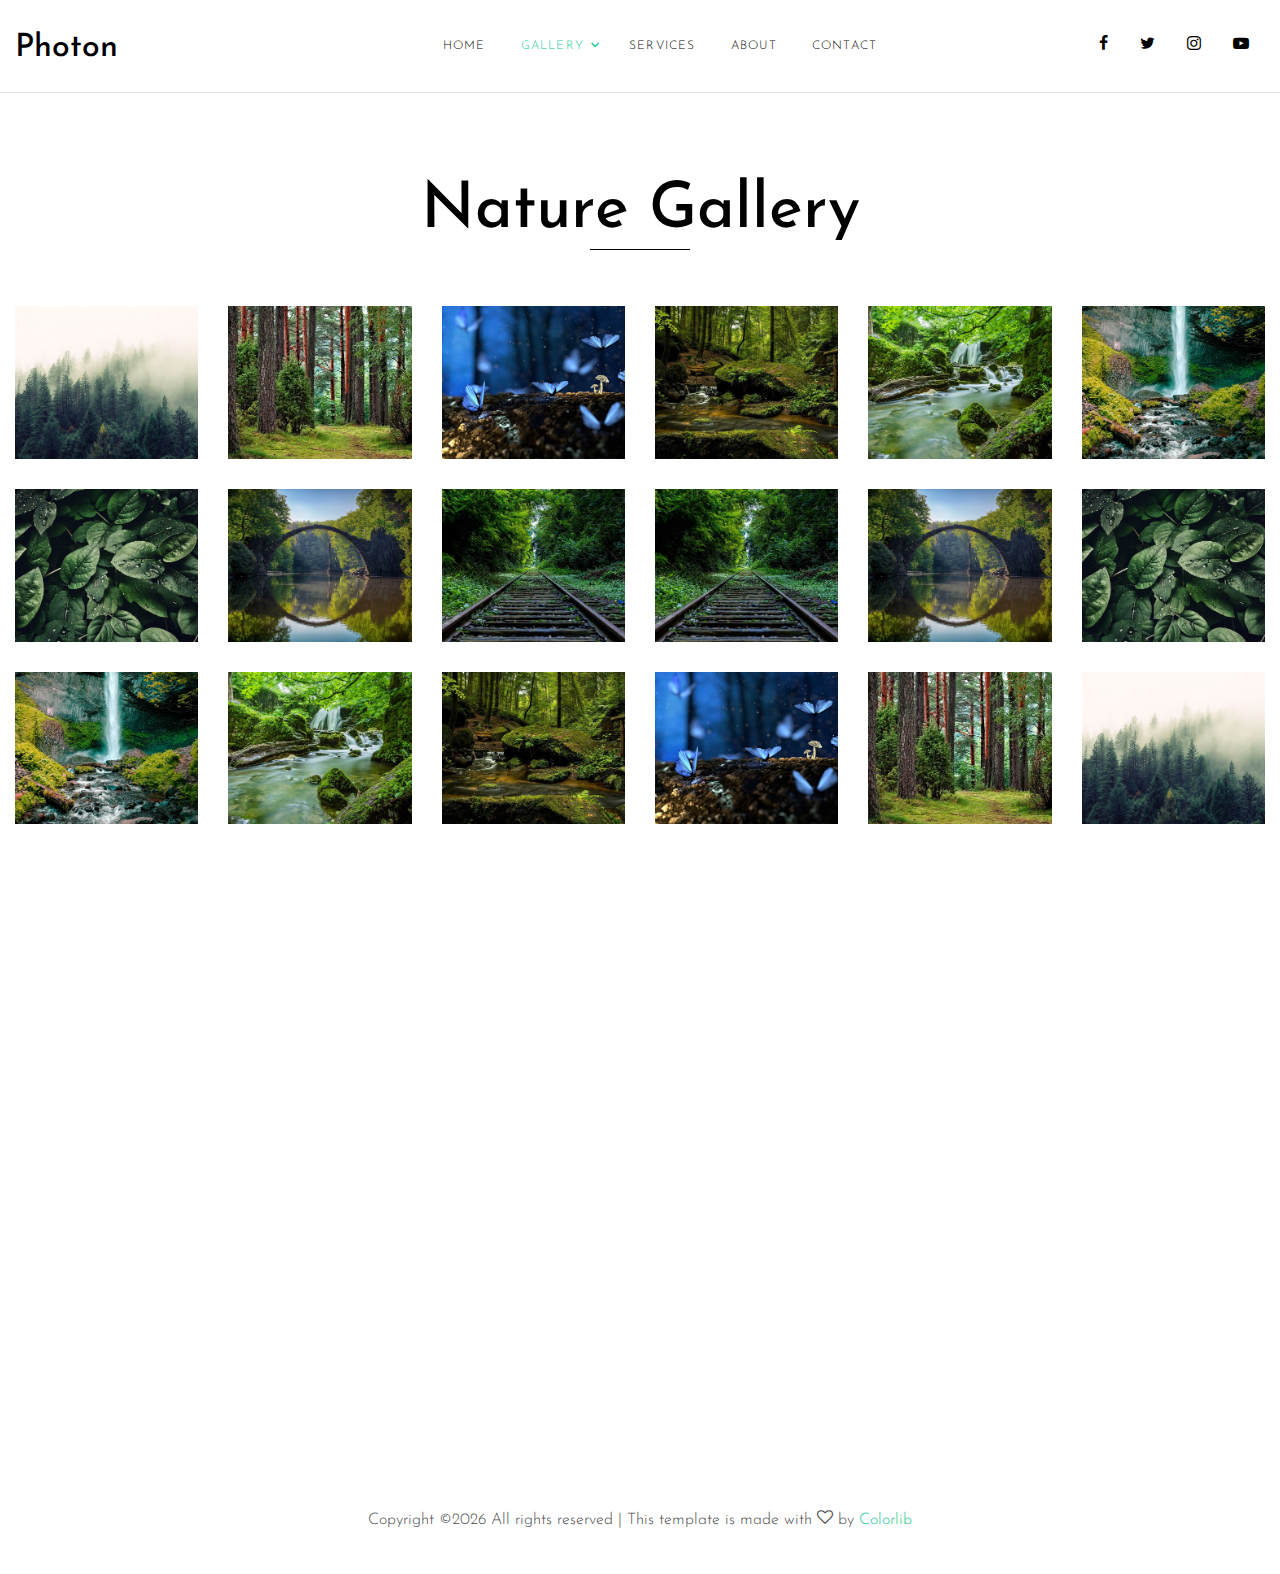
==== single.html @ 40f643de "initial commit" ====
<!DOCTYPE html>
<html lang="en">
  <head>
    <title>Photon &mdash; Colorlib Website Template</title>
    <meta charset="utf-8">
    <meta name="viewport" content="width=device-width, initial-scale=1, shrink-to-fit=no">

    <link href="https://fonts.googleapis.com/css?family=Josefin+Sans:300i,400,700" rel="stylesheet">
    <link rel="stylesheet" href="fonts/icomoon/style.css">

    <link rel="stylesheet" href="css/bootstrap.min.css">
    <link rel="stylesheet" href="css/magnific-popup.css">
    <link rel="stylesheet" href="css/jquery-ui.css">
    <link rel="stylesheet" href="css/owl.carousel.min.css">
    <link rel="stylesheet" href="css/owl.theme.default.min.css">

    <link rel="stylesheet" href="css/lightgallery.min.css">    
    
    <link rel="stylesheet" href="css/bootstrap-datepicker.css">

    <link rel="stylesheet" href="fonts/flaticon/font/flaticon.css">
    
    <link rel="stylesheet" href="css/swiper.css">

    <link rel="stylesheet" href="css/aos.css">

    <link rel="stylesheet" href="css/style.css">
    
  </head>
  <body>
  
  <div class="site-wrap">

    <div class="site-mobile-menu">
      <div class="site-mobile-menu-header">
        <div class="site-mobile-menu-close mt-3">
          <span class="icon-close2 js-menu-toggle"></span>
        </div>
      </div>
      <div class="site-mobile-menu-body"></div>
    </div>
    



    <header class="site-navbar py-3 border-bottom" role="banner">

      <div class="container-fluid">
        <div class="row align-items-center">
          
          <div class="col-6 col-xl-2" data-aos="fade-down">
            <h1 class="mb-0"><a href="index.html" class="text-black h2 mb-0">Photon</a></h1>
          </div>
          <div class="col-10 col-md-8 d-none d-xl-block" data-aos="fade-down">
            <nav class="site-navigation position-relative text-right text-lg-center" role="navigation">

              <ul class="site-menu js-clone-nav mx-auto d-none d-lg-block">
                <li><a href="index.html">Home</a></li>
                <li class="has-children active">
                  <a href="single.html">Gallery</a>
                  <ul class="dropdown">
                    <li><a href="#">Nature</a></li>
                    <li><a href="#">Portrait</a></li>
                    <li><a href="#">People</a></li>
                    <li><a href="#">Architecture</a></li>
                    <li><a href="#">Animals</a></li>
                    <li><a href="#">Sports</a></li>
                    <li><a href="#">Travel</a></li>
                    <li class="has-children">
                      <a href="#">Sub Menu</a>
                      <ul class="dropdown">
                        <li><a href="#">Menu One</a></li>
                        <li><a href="#">Menu Two</a></li>
                        <li><a href="#">Menu Three</a></li>
                      </ul>
                    </li>
                  </ul>
                </li>
                <li><a href="services.html">Services</a></li>
                <li><a href="about.html">About</a></li>
                <li><a href="contact.html">Contact</a></li>
              </ul>
            </nav>
          </div>

          <div class="col-6 col-xl-2 text-right" data-aos="fade-down">
            <div class="d-none d-xl-inline-block">
              <ul class="site-menu js-clone-nav ml-auto list-unstyled d-flex text-right mb-0" data-class="social">
                <li>
                  <a href="#" class="pl-0 pr-3"><span class="icon-facebook"></span></a>
                </li>
                <li>
                  <a href="#" class="pl-3 pr-3"><span class="icon-twitter"></span></a>
                </li>
                <li>
                  <a href="#" class="pl-3 pr-3"><span class="icon-instagram"></span></a>
                </li>
                <li>
                  <a href="#" class="pl-3 pr-3"><span class="icon-youtube-play"></span></a>
                </li>
              </ul>
            </div>

            <div class="d-inline-block d-xl-none ml-md-0 mr-auto py-3" style="position: relative; top: 3px;"><a href="#" class="site-menu-toggle js-menu-toggle text-black"><span class="icon-menu h3"></span></a></div>

          </div>

        </div>
      </div>
      
    </header>



  <div class="site-section"  data-aos="fade">
    <div class="container-fluid">
      
      <div class="row justify-content-center">
        
        <div class="col-md-7">
          <div class="row mb-5">
            <div class="col-12 ">
              <h2 class="site-section-heading text-center">Nature Gallery</h2>
            </div>
          </div>
        </div>
    
      </div>
      <div class="row" id="lightgallery">
        <div class="col-sm-6 col-md-4 col-lg-3 col-xl-2 item" data-aos="fade" data-src="images/big-images/nature_big_1.jpg" data-sub-html="<h4>Fading Light</h4><p>Lorem ipsum dolor sit amet, consectetur adipisicing elit. Dolor doloremque hic excepturi fugit, sunt impedit fuga tempora, ad amet aliquid?</p>">
          <a href="#"><img src="images/nature_small_1.jpg" alt="IMage" class="img-fluid"></a>
        </div>
        <div class="col-sm-6 col-md-4 col-lg-3 col-xl-2 item" data-aos="fade" data-src="images/big-images/nature_big_2.jpg" data-sub-html="<h4>Fading Light</h4><p>Lorem ipsum dolor sit amet, consectetur adipisicing elit. Laboriosam omnis quaerat molestiae, praesentium. Ipsam, reiciendis. Aut molestiae animi earum laudantium.</p>">
          <a href="#"><img src="images/nature_small_2.jpg" alt="IMage" class="img-fluid"></a>
        </div>
        <div class="col-sm-6 col-md-4 col-lg-3 col-xl-2 item" data-aos="fade" data-src="images/big-images/nature_big_3.jpg" data-sub-html="<h4>Fading Light</h4><p>Lorem ipsum dolor sit amet, consectetur adipisicing elit. Quidem reiciendis, dolorum illo temporibus culpa eaque dolore rerum quod voluptate doloribus.</p>">
          <a href="#"><img src="images/nature_small_3.jpg" alt="IMage" class="img-fluid"></a>
        </div>
        <div class="col-sm-6 col-md-4 col-lg-3 col-xl-2 item" data-aos="fade" data-src="images/big-images/nature_big_4.jpg" data-sub-html="<h4>Fading Light</h4><p>Lorem ipsum dolor sit amet, consectetur adipisicing elit. Enim perferendis quae iusto omnis praesentium labore tempore eligendi quo corporis sapiente.</p>">
          <a href="#"><img src="images/nature_small_4.jpg" alt="IMage" class="img-fluid"></a>
        </div>
        <div class="col-sm-6 col-md-4 col-lg-3 col-xl-2 item" data-aos="fade" data-src="images/big-images/nature_big_5.jpg" data-sub-html="<h4>Fading Light</h4><p>Lorem ipsum dolor sit amet, consectetur adipisicing elit. Saepe, voluptatum voluptate tempore aliquam, dolorem distinctio. In quas maiores tenetur sequi.</p>">
          <a href="#"><img src="images/nature_small_5.jpg" alt="IMage" class="img-fluid"></a>
        </div>
        <div class="col-sm-6 col-md-4 col-lg-3 col-xl-2 item" data-aos="fade" data-src="images/big-images/nature_big_6.jpg" data-sub-html="<h4>Fading Light</h4><p>Lorem ipsum dolor sit amet, consectetur adipisicing elit. Rerum cum culpa blanditiis illum, voluptatum iusto quisquam mollitia debitis quaerat maiores?</p>">
          <a href="#"><img src="images/nature_small_6.jpg" alt="IMage" class="img-fluid"></a>
        </div>

        <div class="col-sm-6 col-md-4 col-lg-3 col-xl-2 item" data-aos="fade" data-src="images/big-images/nature_big_7.jpg" data-sub-html="<h4>Fading Light</h4><p>Lorem ipsum dolor sit amet, consectetur adipisicing elit. Asperiores similique impedit possimus, laboriosam enim at placeat nihil voluptatibus voluptate hic!</p>">
          <a href="#"><img src="images/nature_small_7.jpg" alt="IMage" class="img-fluid"></a>
        </div>
        <div class="col-sm-6 col-md-4 col-lg-3 col-xl-2 item" data-aos="fade" data-src="images/big-images/nature_big_8.jpg" data-sub-html="<h4>Fading Light</h4><p>Lorem ipsum dolor sit amet, consectetur adipisicing elit. Quam vitae sed cum mollitia itaque soluta laboriosam eaque sit ratione, aliquid.</p>">
          <a href="#"><img src="images/nature_small_8.jpg" alt="IMage" class="img-fluid"></a>
        </div>
        <div class="col-sm-6 col-md-4 col-lg-3 col-xl-2 item" data-aos="fade" data-src="images/big-images/nature_big_9.jpg" data-sub-html="<h4>Fading Light</h4><p>Lorem ipsum dolor sit amet, consectetur adipisicing elit. Quidem reiciendis debitis beatae facilis quos, enim quis nobis magnam architecto earum!</p>">
          <a href="#"><img src="images/nature_small_9.jpg" alt="IMage" class="img-fluid"></a>
        </div>

        <div class="col-sm-6 col-md-4 col-lg-3 col-xl-2 item" data-aos="fade" data-src="images/big-images/nature_big_9.jpg" data-sub-html="<h4>Fading Light</h4><p>Lorem ipsum dolor sit amet, consectetur adipisicing elit. Itaque officiis magnam, facilis nam eos perspiciatis eligendi pariatur numquam debitis quos!</p>">
          <a href="#"><img src="images/nature_small_9.jpg" alt="IMage" class="img-fluid"></a>
        </div>
        <div class="col-sm-6 col-md-4 col-lg-3 col-xl-2 item" data-aos="fade" data-src="images/big-images/nature_big_8.jpg" data-sub-html="<h4>Fading Light</h4><p>Lorem ipsum dolor sit amet, consectetur adipisicing elit. Facilis consequatur quam et, delectus, cum iste ipsa animi eligendi obcaecati nemo.</p>">
          <a href="#"><img src="images/nature_small_8.jpg" alt="IMage" class="img-fluid"></a>
        </div>
        <div class="col-sm-6 col-md-4 col-lg-3 col-xl-2 item" data-aos="fade" data-src="images/big-images/nature_big_7.jpg" data-sub-html="<h4>Fading Light</h4><p>Lorem ipsum dolor sit amet, consectetur adipisicing elit. Adipisci quia illo voluptatibus numquam inventore, ab asperiores molestiae distinctio atque nihil.</p>">
          <a href="#"><img src="images/nature_small_7.jpg" alt="IMage" class="img-fluid"></a>
        </div>
        <div class="col-sm-6 col-md-4 col-lg-3 col-xl-2 item" data-aos="fade" data-src="images/big-images/nature_big_6.jpg" data-sub-html="<h4>Fading Light</h4><p>Lorem ipsum dolor sit amet, consectetur adipisicing elit. Incidunt unde placeat obcaecati sapiente illum, fuga nostrum necessitatibus delectus maiores magnam.</p>">
          <a href="#"><img src="images/nature_small_6.jpg" alt="IMage" class="img-fluid"></a>
        </div>
        <div class="col-sm-6 col-md-4 col-lg-3 col-xl-2 item" data-aos="fade" data-src="images/big-images/nature_big_5.jpg" data-sub-html="<h4>Fading Light</h4><p>Lorem ipsum dolor sit amet, consectetur adipisicing elit. Voluptas dignissimos non consectetur. Facilis totam, explicabo nam iure! Veniam modi, molestiae.</p>">
          <a href="#"><img src="images/nature_small_5.jpg" alt="IMage" class="img-fluid"></a>
        </div>
        <div class="col-sm-6 col-md-4 col-lg-3 col-xl-2 item" data-aos="fade" data-src="images/big-images/nature_big_4.jpg" data-sub-html="<h4>Fading Light</h4><p>Lorem ipsum dolor sit amet, consectetur adipisicing elit. Alias minus voluptatibus inventore odio. Iure amet nesciunt a, officia quo ex.</p>">
          <a href="#"><img src="images/nature_small_4.jpg" alt="IMage" class="img-fluid"></a>
        </div>

        <div class="col-sm-6 col-md-4 col-lg-3 col-xl-2 item" data-aos="fade" data-src="images/big-images/nature_big_3.jpg" data-sub-html="<h4>Fading Light</h4><p>Lorem ipsum dolor sit amet, consectetur adipisicing elit. Praesentium illum consectetur dolorum consequuntur sint doloribus eveniet deleniti! Illo, quibusdam, earum.</p>">
          <a href="#"><img src="images/nature_small_3.jpg" alt="IMage" class="img-fluid"></a>
        </div>
        <div class="col-sm-6 col-md-4 col-lg-3 col-xl-2 item" data-aos="fade" data-src="images/big-images/nature_big_2.jpg" data-sub-html="<h4>Fading Light</h4><p>Lorem ipsum dolor sit amet, consectetur adipisicing elit. Architecto ad iure, inventore asperiores, cupiditate optio dignissimos labore quidem totam. Dignissimos.</p>">
          <a href="#"><img src="images/nature_small_2.jpg" alt="IMage" class="img-fluid"></a>
        </div>
        <div class="col-sm-6 col-md-4 col-lg-3 col-xl-2 item" data-aos="fade" data-src="images/big-images/nature_big_1.jpg" data-sub-html="<h4>Fading Light</h4><p>Lorem ipsum dolor sit amet, consectetur adipisicing elit. Nam temporibus totam similique provident delectus quos fugiat officia earum nisi voluptatibus?</p>">
          <a href="#"><img src="images/nature_small_1.jpg" alt="IMage" class="img-fluid"></a>
        </div>


        <div class="col-sm-6 col-md-4 col-lg-3 col-xl-2 item" data-aos="fade" data-src="images/big-images/nature_big_1.jpg" data-sub-html="<h4>Fading Light</h4><p>Lorem ipsum dolor sit amet, consectetur adipisicing elit. Saepe beatae qui aliquid nostrum unde ut officiis omnis delectus sequi deleniti!</p>">
          <a href="#"><img src="images/nature_small_1.jpg" alt="IMage" class="img-fluid"></a>
        </div>
        <div class="col-sm-6 col-md-4 col-lg-3 col-xl-2 item" data-aos="fade" data-src="images/big-images/nature_big_2.jpg" data-sub-html="<h4>Fading Light</h4><p>Lorem ipsum dolor sit amet, consectetur adipisicing elit. Modi iusto vero, soluta porro dicta quaerat tempore magni perferendis aspernatur cupiditate.</p>">
          <a href="#"><img src="images/nature_small_2.jpg" alt="IMage" class="img-fluid"></a>
        </div>
        <div class="col-sm-6 col-md-4 col-lg-3 col-xl-2 item" data-aos="fade" data-src="images/big-images/nature_big_3.jpg" data-sub-html="<h4>Fading Light</h4><p>Lorem ipsum dolor sit amet, consectetur adipisicing elit. Eaque, minus officiis modi ducimus reprehenderit at ea voluptatum consequuntur enim nulla.</p>">
          <a href="#"><img src="images/nature_small_3.jpg" alt="IMage" class="img-fluid"></a>
        </div>
        <div class="col-sm-6 col-md-4 col-lg-3 col-xl-2 item" data-aos="fade" data-src="images/big-images/nature_big_4.jpg" data-sub-html="<h4>Fading Light</h4><p>Lorem ipsum dolor sit amet, consectetur adipisicing elit. Corporis eligendi hic sed, quidem illum ipsa, cum tempora quo reiciendis accusantium.</p>">
          <a href="#"><img src="images/nature_small_4.jpg" alt="IMage" class="img-fluid"></a>
        </div>
        <div class="col-sm-6 col-md-4 col-lg-3 col-xl-2 item" data-aos="fade" data-src="images/big-images/nature_big_5.jpg" data-sub-html="<h4>Fading Light</h4><p>Lorem ipsum dolor sit amet, consectetur adipisicing elit. Ex blanditiis quaerat numquam repellendus pariatur commodi neque animi voluptatum illum dolore?</p>">
          <a href="#"><img src="images/nature_small_5.jpg" alt="IMage" class="img-fluid"></a>
        </div>
        <div class="col-sm-6 col-md-4 col-lg-3 col-xl-2 item" data-aos="fade" data-src="images/big-images/nature_big_6.jpg" data-sub-html="<h4>Fading Light</h4><p>Lorem ipsum dolor sit amet, consectetur adipisicing elit. Optio praesentium maiores, veritatis illum voluptas alias aut unde esse aliquam itaque.</p>">
          <a href="#"><img src="images/nature_small_6.jpg" alt="IMage" class="img-fluid"></a>
        </div>

        <div class="col-sm-6 col-md-4 col-lg-3 col-xl-2 item" data-aos="fade" data-src="images/big-images/nature_big_7.jpg" data-sub-html="<h4>Fading Light</h4><p>Lorem ipsum dolor sit amet, consectetur adipisicing elit. Incidunt fugit, non facilis dignissimos minima nostrum nesciunt adipisci, quibusdam cum reprehenderit.</p>">
          <a href="#"><img src="images/nature_small_7.jpg" alt="IMage" class="img-fluid"></a>
        </div>
        <div class="col-sm-6 col-md-4 col-lg-3 col-xl-2 item" data-aos="fade" data-src="images/big-images/nature_big_8.jpg" data-sub-html="<h4>Fading Light</h4><p>Lorem ipsum dolor sit amet, consectetur adipisicing elit. Dignissimos iure delectus obcaecati atque fugit enim quaerat suscipit tenetur in ratione?</p>">
          <a href="#"><img src="images/nature_small_8.jpg" alt="IMage" class="img-fluid"></a>
        </div>
        <div class="col-sm-6 col-md-4 col-lg-3 col-xl-2 item" data-aos="fade" data-src="images/big-images/nature_big_9.jpg" data-sub-html="<h4>Fading Light</h4><p>Lorem ipsum dolor sit amet, consectetur adipisicing elit. Culpa neque, eos quae eaque officia, repellendus dolore tempore cumque quibusdam? Maxime?</p>">
          <a href="#"><img src="images/nature_small_9.jpg" alt="IMage" class="img-fluid"></a>
        </div>

        <div class="col-sm-6 col-md-4 col-lg-3 col-xl-2 item" data-aos="fade" data-src="images/big-images/nature_big_9.jpg" data-sub-html="<h4>Fading Light</h4><p>Lorem ipsum dolor sit amet, consectetur adipisicing elit. Laboriosam, unde quis minus ex impedit necessitatibus nostrum, neque veniam repellat officiis!</p>">
          <a href="#"><img src="images/nature_small_9.jpg" alt="IMage" class="img-fluid"></a>
        </div>
        <div class="col-sm-6 col-md-4 col-lg-3 col-xl-2 item" data-aos="fade" data-src="images/big-images/nature_big_8.jpg" data-sub-html="<h4>Fading Light</h4><p>Lorem ipsum dolor sit amet, consectetur adipisicing elit. Vel eveniet sequi assumenda deserunt ab, tempora commodi autem debitis iusto sed.</p>">
          <a href="#"><img src="images/nature_small_8.jpg" alt="IMage" class="img-fluid"></a>
        </div>
        <div class="col-sm-6 col-md-4 col-lg-3 col-xl-2 item" data-aos="fade" data-src="images/big-images/nature_big_7.jpg" data-sub-html="<h4>Fading Light</h4><p>Lorem ipsum dolor sit amet, consectetur adipisicing elit. Tempore, quasi, pariatur. Minima provident repellat cum, impedit, nemo exercitationem distinctio consequuntur.</p>">
          <a href="#"><img src="images/nature_small_7.jpg" alt="IMage" class="img-fluid"></a>
        </div>
        <div class="col-sm-6 col-md-4 col-lg-3 col-xl-2 item" data-aos="fade" data-src="images/big-images/nature_big_6.jpg" data-sub-html="<h4>Fading Light</h4><p>Lorem ipsum dolor sit amet, consectetur adipisicing elit. Repellendus nostrum expedita consequatur rerum laboriosam tempore nisi autem animi eveniet perspiciatis.</p>">
          <a href="#"><img src="images/nature_small_6.jpg" alt="IMage" class="img-fluid"></a>
        </div>
        <div class="col-sm-6 col-md-4 col-lg-3 col-xl-2 item" data-aos="fade" data-src="images/big-images/nature_big_5.jpg" data-sub-html="<h4>Fading Light</h4><p>Lorem ipsum dolor sit amet, consectetur adipisicing elit. Eaque consectetur error deserunt facilis facere, consequatur at officia quae culpa voluptatibus!</p>">
          <a href="#"><img src="images/nature_small_5.jpg" alt="IMage" class="img-fluid"></a>
        </div>
        <div class="col-sm-6 col-md-4 col-lg-3 col-xl-2 item" data-aos="fade" data-src="images/big-images/nature_big_4.jpg" data-sub-html="<h4>Fading Light</h4><p>Lorem ipsum dolor sit amet, consectetur adipisicing elit. Corrupti minima porro, hic dolores. Ab, doloremque facilis numquam, ipsa repellendus voluptas.</p>">
          <a href="#"><img src="images/nature_small_4.jpg" alt="IMage" class="img-fluid"></a>
        </div>

        <div class="col-sm-6 col-md-4 col-lg-3 col-xl-2 item" data-aos="fade" data-src="images/big-images/nature_big_3.jpg" data-sub-html="<h4>Fading Light</h4><p>Lorem ipsum dolor sit amet, consectetur adipisicing elit. Distinctio, dolor alias. Dignissimos hic voluptatibus dolorum expedita recusandae, consequatur distinctio est.</p>">
          <a href="#"><img src="images/nature_small_3.jpg" alt="IMage" class="img-fluid"></a>
        </div>
        <div class="col-sm-6 col-md-4 col-lg-3 col-xl-2 item" data-aos="fade" data-src="images/big-images/nature_big_2.jpg" data-sub-html="<h4>Fading Light</h4><p>Lorem ipsum dolor sit amet, consectetur adipisicing elit. Rerum similique, dolore esse quaerat incidunt ullam sit neque laboriosam velit quas.</p>">
          <a href="#"><img src="images/nature_small_2.jpg" alt="IMage" class="img-fluid"></a>
        </div>
        <div class="col-sm-6 col-md-4 col-lg-3 col-xl-2 item" data-aos="fade" data-src="images/big-images/nature_big_1.jpg" data-sub-html="<h4>Fading Light</h4><p>Lorem ipsum dolor sit amet, consectetur adipisicing elit. Quidem tempora deleniti, consectetur quisquam labore vitae quod quae debitis hic ab!</p>">
          <a href="#"><img src="images/nature_small_1.jpg" alt="IMage" class="img-fluid"></a>
        </div>

      </div>
    </div>
  </div>

  <div class="footer py-4">
    <div class="container-fluid text-center">
      <p>
      <!-- Link back to Colorlib can't be removed. Template is licensed under CC BY 3.0. -->
      Copyright &copy;<script data-cfasync="false" src="/cdn-cgi/scripts/5c5dd728/cloudflare-static/email-decode.min.js"></script><script>document.write(new Date().getFullYear());</script> All rights reserved | This template is made with <i class="icon-heart-o" aria-hidden="true"></i> by <a href="https://colorlib.com" target="_blank" >Colorlib</a>
      <!-- Link back to Colorlib can't be removed. Template is licensed under CC BY 3.0. -->
      </p>
    </div>
  </div>

    

    
    
  </div>

  <script src="js/jquery-3.3.1.min.js"></script>
  <script src="js/jquery-migrate-3.0.1.min.js"></script>
  <script src="js/jquery-ui.js"></script>
  <script src="js/popper.min.js"></script>
  <script src="js/bootstrap.min.js"></script>
  <script src="js/owl.carousel.min.js"></script>
  <script src="js/jquery.stellar.min.js"></script>
  <script src="js/jquery.countdown.min.js"></script>
  <script src="js/jquery.magnific-popup.min.js"></script>
  <script src="js/bootstrap-datepicker.min.js"></script>
  <script src="js/swiper.min.js"></script>
  <script src="js/aos.js"></script>

  <script src="js/picturefill.min.js"></script>
  <script src="js/lightgallery-all.min.js"></script>
  <script src="js/jquery.mousewheel.min.js"></script>

  <script src="js/main.js"></script>
  
  <script>
    $(document).ready(function(){
      $('#lightgallery').lightGallery();
    });
  </script>
    
  </body>
</html>
---- fonts/icomoon/style.css ----
@font-face {
  font-family: 'icomoon';
  src:  url('fonts/icomoon.eot?10si43');
  src:  url('fonts/icomoon.eot?10si43#iefix') format('embedded-opentype'),
    url('fonts/icomoon.ttf?10si43') format('truetype'),
    url('fonts/icomoon.woff?10si43') format('woff'),
    url('fonts/icomoon.svg?10si43#icomoon') format('svg');
  font-weight: normal;
  font-style: normal;
}

[class^="icon-"], [class*=" icon-"] {
  /* use !important to prevent issues with browser extensions that change fonts */
  font-family: 'icomoon' !important;
  speak: none;
  font-style: normal;
  font-weight: normal;
  font-variant: normal;
  text-transform: none;
  line-height: 1;

  /* Better Font Rendering =========== */
  -webkit-font-smoothing: antialiased;
  -moz-osx-font-smoothing: grayscale;
}

.icon-asterisk:before {
  content: "\f069";
}
.icon-plus:before {
  content: "\f067";
}
.icon-question:before {
  content: "\f128";
}
.icon-minus:before {
  content: "\f068";
}
.icon-glass:before {
  content: "\f000";
}
.icon-music:before {
  content: "\f001";
}
.icon-search:before {
  content: "\f002";
}
.icon-envelope-o:before {
  content: "\f003";
}
.icon-heart:before {
  content: "\f004";
}
.icon-star:before {
  content: "\f005";
}
.icon-star-o:before {
  content: "\f006";
}
.icon-user:before {
  content: "\f007";
}
.icon-film:before {
  content: "\f008";
}
.icon-th-large:before {
  content: "\f009";
}
.icon-th:before {
  content: "\f00a";
}
.icon-th-list:before {
  content: "\f00b";
}
.icon-check:before {
  content: "\f00c";
}
.icon-close:before {
  content: "\f00d";
}
.icon-remove:before {
  content: "\f00d";
}
.icon-times:before {
  content: "\f00d";
}
.icon-search-plus:before {
  content: "\f00e";
}
.icon-search-minus:before {
  content: "\f010";
}
.icon-power-off:before {
  content: "\f011";
}
.icon-signal:before {
  content: "\f012";
}
.icon-cog:before {
  content: "\f013";
}
.icon-gear:before {
  content: "\f013";
}
.icon-trash-o:before {
  content: "\f014";
}
.icon-home:before {
  content: "\f015";
}
.icon-file-o:before {
  content: "\f016";
}
.icon-clock-o:before {
  content: "\f017";
}
.icon-road:before {
  content: "\f018";
}
.icon-download:before {
  content: "\f019";
}
.icon-arrow-circle-o-down:before {
  content: "\f01a";
}
.icon-arrow-circle-o-up:before {
  content: "\f01b";
}
.icon-inbox:before {
  content: "\f01c";
}
.icon-play-circle-o:before {
  content: "\f01d";
}
.icon-repeat:before {
  content: "\f01e";
}
.icon-rotate-right:before {
  content: "\f01e";
}
.icon-refresh:before {
  content: "\f021";
}
.icon-list-alt:before {
  content: "\f022";
}
.icon-lock:before {
  content: "\f023";
}
.icon-flag:before {
  content: "\f024";
}
.icon-headphones:before {
  content: "\f025";
}
.icon-volume-off:before {
  content: "\f026";
}
.icon-volume-down:before {
  content: "\f027";
}
.icon-volume-up:before {
  content: "\f028";
}
.icon-qrcode:before {
  content: "\f029";
}
.icon-barcode:before {
  content: "\f02a";
}
.icon-tag:before {
  content: "\f02b";
}
.icon-tags:before {
  content: "\f02c";
}
.icon-book:before {
  content: "\f02d";
}
.icon-bookmark:before {
  content: "\f02e";
}
.icon-print:before {
  content: "\f02f";
}
.icon-camera:before {
  content: "\f030";
}
.icon-font:before {
  content: "\f031";
}
.icon-bold:before {
  content: "\f032";
}
.icon-italic:before {
  content: "\f033";
}
.icon-text-height:before {
  content: "\f034";
}
.icon-text-width:before {
  content: "\f035";
}
.icon-align-left:before {
  content: "\f036";
}
.icon-align-center:before {
  content: "\f037";
}
.icon-align-right:before {
  content: "\f038";
}
.icon-align-justify:before {
  content: "\f039";
}
.icon-list:before {
  content: "\f03a";
}
.icon-dedent:before {
  content: "\f03b";
}
.icon-outdent:before {
  content: "\f03b";
}
.icon-indent:before {
  content: "\f03c";
}
.icon-video-camera:before {
  content: "\f03d";
}
.icon-image:before {
  content: "\f03e";
}
.icon-photo:before {
  content: "\f03e";
}
.icon-picture-o:before {
  content: "\f03e";
}
.icon-pencil:before {
  content: "\f040";
}
.icon-map-marker:before {
  content: "\f041";
}
.icon-adjust:before {
  content: "\f042";
}
.icon-tint:before {
  content: "\f043";
}
.icon-edit:before {
  content: "\f044";
}
.icon-pencil-square-o:before {
  content: "\f044";
}
.icon-share-square-o:before {
  content: "\f045";
}
.icon-check-square-o:before {
  content: "\f046";
}
.icon-arrows:before {
  content: "\f047";
}
.icon-step-backward:before {
  content: "\f048";
}
.icon-fast-backward:before {
  content: "\f049";
}
.icon-backward:before {
  content: "\f04a";
}
.icon-play:before {
  content: "\f04b";
}
.icon-pause:before {
  content: "\f04c";
}
.icon-stop:before {
  content: "\f04d";
}
.icon-forward:before {
  content: "\f04e";
}
.icon-fast-forward:before {
  content: "\f050";
}
.icon-step-forward:before {
  content: "\f051";
}
.icon-eject:before {
  content: "\f052";
}
.icon-chevron-left:before {
  content: "\f053";
}
.icon-chevron-right:before {
  content: "\f054";
}
.icon-plus-circle:before {
  content: "\f055";
}
.icon-minus-circle:before {
  content: "\f056";
}
.icon-times-circle:before {
  content: "\f057";
}
.icon-check-circle:before {
  content: "\f058";
}
.icon-question-circle:before {
  content: "\f059";
}
.icon-info-circle:before {
  content: "\f05a";
}
.icon-crosshairs:before {
  content: "\f05b";
}
.icon-times-circle-o:before {
  content: "\f05c";
}
.icon-check-circle-o:before {
  content: "\f05d";
}
.icon-ban:before {
  content: "\f05e";
}
.icon-arrow-left:before {
  content: "\f060";
}
.icon-arrow-right:before {
  content: "\f061";
}
.icon-arrow-up:before {
  content: "\f062";
}
.icon-arrow-down:before {
  content: "\f063";
}
.icon-mail-forward:before {
  content: "\f064";
}
.icon-share:before {
  content: "\f064";
}
.icon-expand:before {
  content: "\f065";
}
.icon-compress:before {
  content: "\f066";
}
.icon-exclamation-circle:before {
  content: "\f06a";
}
.icon-gift:before {
  content: "\f06b";
}
.icon-leaf:before {
  content: "\f06c";
}
.icon-fire:before {
  content: "\f06d";
}
.icon-eye:before {
  content: "\f06e";
}
.icon-eye-slash:before {
  content: "\f070";
}
.icon-exclamation-triangle:before {
  content: "\f071";
}
.icon-warning:before {
  content: "\f071";
}
.icon-plane:before {
  content: "\f072";
}
.icon-calendar:before {
  content: "\f073";
}
.icon-random:before {
  content: "\f074";
}
.icon-comment:before {
  content: "\f075";
}
.icon-magnet:before {
  content: "\f076";
}
.icon-chevron-up:before {
  content: "\f077";
}
.icon-chevron-down:before {
  content: "\f078";
}
.icon-retweet:before {
  content: "\f079";
}
.icon-shopping-cart:before {
  content: "\f07a";
}
.icon-folder:before {
  content: "\f07b";
}
.icon-folder-open:before {
  content: "\f07c";
}
.icon-arrows-v:before {
  content: "\f07d";
}
.icon-arrows-h:before {
  content: "\f07e";
}
.icon-bar-chart:before {
  content: "\f080";
}
.icon-bar-chart-o:before {
  content: "\f080";
}
.icon-twitter-square:before {
  content: "\f081";
}
.icon-facebook-square:before {
  content: "\f082";
}
.icon-camera-retro:before {
  content: "\f083";
}
.icon-key:before {
  content: "\f084";
}
.icon-cogs:before {
  content: "\f085";
}
.icon-gears:before {
  content: "\f085";
}
.icon-comments:before {
  content: "\f086";
}
.icon-thumbs-o-up:before {
  content: "\f087";
}
.icon-thumbs-o-down:before {
  content: "\f088";
}
.icon-star-half:before {
  content: "\f089";
}
.icon-heart-o:before {
  content: "\f08a";
}
.icon-sign-out:before {
  content: "\f08b";
}
.icon-linkedin-square:before {
  content: "\f08c";
}
.icon-thumb-tack:before {
  content: "\f08d";
}
.icon-external-link:before {
  content: "\f08e";
}
.icon-sign-in:before {
  content: "\f090";
}
.icon-trophy:before {
  content: "\f091";
}
.icon-github-square:before {
  content: "\f092";
}
.icon-upload:before {
  content: "\f093";
}
.icon-lemon-o:before {
  content: "\f094";
}
.icon-phone:before {
  content: "\f095";
}
.icon-square-o:before {
  content: "\f096";
}
.icon-bookmark-o:before {
  content: "\f097";
}
.icon-phone-square:before {
  content: "\f098";
}
.icon-twitter:before {
  content: "\f099";
}
.icon-facebook:before {
  content: "\f09a";
}
.icon-facebook-f:before {
  content: "\f09a";
}
.icon-github:before {
  content: "\f09b";
}
.icon-unlock:before {
  content: "\f09c";
}
.icon-credit-card:before {
  content: "\f09d";
}
.icon-feed:before {
  content: "\f09e";
}
.icon-rss:before {
  content: "\f09e";
}
.icon-hdd-o:before {
  content: "\f0a0";
}
.icon-bullhorn:before {
  content: "\f0a1";
}
.icon-bell-o:before {
  content: "\f0a2";
}
.icon-certificate:before {
  content: "\f0a3";
}
.icon-hand-o-right:before {
  content: "\f0a4";
}
.icon-hand-o-left:before {
  content: "\f0a5";
}
.icon-hand-o-up:before {
  content: "\f0a6";
}
.icon-hand-o-down:before {
  content: "\f0a7";
}
.icon-arrow-circle-left:before {
  content: "\f0a8";
}
.icon-arrow-circle-right:before {
  content: "\f0a9";
}
.icon-arrow-circle-up:before {
  content: "\f0aa";
}
.icon-arrow-circle-down:before {
  content: "\f0ab";
}
.icon-globe:before {
  content: "\f0ac";
}
.icon-wrench:before {
  content: "\f0ad";
}
.icon-tasks:before {
  content: "\f0ae";
}
.icon-filter:before {
  content: "\f0b0";
}
.icon-briefcase:before {
  content: "\f0b1";
}
.icon-arrows-alt:before {
  content: "\f0b2";
}
.icon-group:before {
  content: "\f0c0";
}
.icon-users:before {
  content: "\f0c0";
}
.icon-chain:before {
  content: "\f0c1";
}
.icon-link:before {
  content: "\f0c1";
}
.icon-cloud:before {
  content: "\f0c2";
}
.icon-flask:before {
  content: "\f0c3";
}
.icon-cut:before {
  content: "\f0c4";
}
.icon-scissors:before {
  content: "\f0c4";
}
.icon-copy:before {
  content: "\f0c5";
}
.icon-files-o:before {
  content: "\f0c5";
}
.icon-paperclip:before {
  content: "\f0c6";
}
.icon-floppy-o:before {
  content: "\f0c7";
}
.icon-save:before {
  content: "\f0c7";
}
.icon-square:before {
  content: "\f0c8";
}
.icon-bars:before {
  content: "\f0c9";
}
.icon-navicon:before {
  content: "\f0c9";
}
.icon-reorder:before {
  content: "\f0c9";
}
.icon-list-ul:before {
  content: "\f0ca";
}
.icon-list-ol:before {
  content: "\f0cb";
}
.icon-strikethrough:before {
  content: "\f0cc";
}
.icon-underline:before {
  content: "\f0cd";
}
.icon-table:before {
  content: "\f0ce";
}
.icon-magic:before {
  content: "\f0d0";
}
.icon-truck:before {
  content: "\f0d1";
}
.icon-pinterest:before {
  content: "\f0d2";
}
.icon-pinterest-square:before {
  content: "\f0d3";
}
.icon-google-plus-square:before {
  content: "\f0d4";
}
.icon-google-plus:before {
  content: "\f0d5";
}
.icon-money:before {
  content: "\f0d6";
}
.icon-caret-down:before {
  content: "\f0d7";
}
.icon-caret-up:before {
  content: "\f0d8";
}
.icon-caret-left:before {
  content: "\f0d9";
}
.icon-caret-right:before {
  content: "\f0da";
}
.icon-columns:before {
  content: "\f0db";
}
.icon-sort:before {
  content: "\f0dc";
}
.icon-unsorted:before {
  content: "\f0dc";
}
.icon-sort-desc:before {
  content: "\f0dd";
}
.icon-sort-down:before {
  content: "\f0dd";
}
.icon-sort-asc:before {
  content: "\f0de";
}
.icon-sort-up:before {
  content: "\f0de";
}
.icon-envelope:before {
  content: "\f0e0";
}
.icon-linkedin:before {
  content: "\f0e1";
}
.icon-rotate-left:before {
  content: "\f0e2";
}
.icon-undo:before {
  content: "\f0e2";
}
.icon-gavel:before {
  content: "\f0e3";
}
.icon-legal:before {
  content: "\f0e3";
}
.icon-dashboard:before {
  content: "\f0e4";
}
.icon-tachometer:before {
  content: "\f0e4";
}
.icon-comment-o:before {
  content: "\f0e5";
}
.icon-comments-o:before {
  content: "\f0e6";
}
.icon-bolt:before {
  content: "\f0e7";
}
.icon-flash:before {
  content: "\f0e7";
}
.icon-sitemap:before {
  content: "\f0e8";
}
.icon-umbrella:before {
  content: "\f0e9";
}
.icon-clipboard:before {
  content: "\f0ea";
}
.icon-paste:before {
  content: "\f0ea";
}
.icon-lightbulb-o:before {
  content: "\f0eb";
}
.icon-exchange:before {
  content: "\f0ec";
}
.icon-cloud-download:before {
  content: "\f0ed";
}
.icon-cloud-upload:before {
  content: "\f0ee";
}
.icon-user-md:before {
  content: "\f0f0";
}
.icon-stethoscope:before {
  content: "\f0f1";
}
.icon-suitcase:before {
  content: "\f0f2";
}
.icon-bell:before {
  content: "\f0f3";
}
.icon-coffee:before {
  content: "\f0f4";
}
.icon-cutlery:before {
  content: "\f0f5";
}
.icon-file-text-o:before {
  content: "\f0f6";
}
.icon-building-o:before {
  content: "\f0f7";
}
.icon-hospital-o:before {
  content: "\f0f8";
}
.icon-ambulance:before {
  content: "\f0f9";
}
.icon-medkit:before {
  content: "\f0fa";
}
.icon-fighter-jet:before {
  content: "\f0fb";
}
.icon-beer:before {
  content: "\f0fc";
}
.icon-h-square:before {
  content: "\f0fd";
}
.icon-plus-square:before {
  content: "\f0fe";
}
.icon-angle-double-left:before {
  content: "\f100";
}
.icon-angle-double-right:before {
  content: "\f101";
}
.icon-angle-double-up:before {
  content: "\f102";
}
.icon-angle-double-down:before {
  content: "\f103";
}
.icon-angle-left:before {
  content: "\f104";
}
.icon-angle-right:before {
  content: "\f105";
}
.icon-angle-up:before {
  content: "\f106";
}
.icon-angle-down:before {
  content: "\f107";
}
.icon-desktop:before {
  content: "\f108";
}
.icon-laptop:before {
  content: "\f109";
}
.icon-tablet:before {
  content: "\f10a";
}
.icon-mobile:before {
  content: "\f10b";
}
.icon-mobile-phone:before {
  content: "\f10b";
}
.icon-circle-o:before {
  content: "\f10c";
}
.icon-quote-left:before {
  content: "\f10d";
}
.icon-quote-right:before {
  content: "\f10e";
}
.icon-spinner:before {
  content: "\f110";
}
.icon-circle:before {
  content: "\f111";
}
.icon-mail-reply:before {
  content: "\f112";
}
.icon-reply:before {
  content: "\f112";
}
.icon-github-alt:before {
  content: "\f113";
}
.icon-folder-o:before {
  content: "\f114";
}
.icon-folder-open-o:before {
  content: "\f115";
}
.icon-smile-o:before {
  content: "\f118";
}
.icon-frown-o:before {
  content: "\f119";
}
.icon-meh-o:before {
  content: "\f11a";
}
.icon-gamepad:before {
  content: "\f11b";
}
.icon-keyboard-o:before {
  content: "\f11c";
}
.icon-flag-o:before {
  content: "\f11d";
}
.icon-flag-checkered:before {
  content: "\f11e";
}
.icon-terminal:before {
  content: "\f120";
}
.icon-code:before {
  content: "\f121";
}
.icon-mail-reply-all:before {
  content: "\f122";
}
.icon-reply-all:before {
  content: "\f122";
}
.icon-star-half-empty:before {
  content: "\f123";
}
.icon-star-half-full:before {
  content: "\f123";
}
.icon-star-half-o:before {
  content: "\f123";
}
.icon-location-arrow:before {
  content: "\f124";
}
.icon-crop:before {
  content: "\f125";
}
.icon-code-fork:before {
  content: "\f126";
}
.icon-chain-broken:before {
  content: "\f127";
}
.icon-unlink:before {
  content: "\f127";
}
.icon-info:before {
  content: "\f129";
}
.icon-exclamation:before {
  content: "\f12a";
}
.icon-superscript:before {
  content: "\f12b";
}
.icon-subscript:before {
  content: "\f12c";
}
.icon-eraser:before {
  content: "\f12d";
}
.icon-puzzle-piece:before {
  content: "\f12e";
}
.icon-microphone:before {
  content: "\f130";
}
.icon-microphone-slash:before {
  content: "\f131";
}
.icon-shield:before {
  content: "\f132";
}
.icon-calendar-o:before {
  content: "\f133";
}
.icon-fire-extinguisher:before {
  content: "\f134";
}
.icon-rocket:before {
  content: "\f135";
}
.icon-maxcdn:before {
  content: "\f136";
}
.icon-chevron-circle-left:before {
  content: "\f137";
}
.icon-chevron-circle-right:before {
  content: "\f138";
}
.icon-chevron-circle-up:before {
  content: "\f139";
}
.icon-chevron-circle-down:before {
  content: "\f13a";
}
.icon-html5:before {
  content: "\f13b";
}
.icon-css3:before {
  content: "\f13c";
}
.icon-anchor:before {
  content: "\f13d";
}
.icon-unlock-alt:before {
  content: "\f13e";
}
.icon-bullseye:before {
  content: "\f140";
}
.icon-ellipsis-h:before {
  content: "\f141";
}
.icon-ellipsis-v:before {
  content: "\f142";
}
.icon-rss-square:before {
  content: "\f143";
}
.icon-play-circle:before {
  content: "\f144";
}
.icon-ticket:before {
  content: "\f145";
}
.icon-minus-square:before {
  content: "\f146";
}
.icon-minus-square-o:before {
  content: "\f147";
}
.icon-level-up:before {
  content: "\f148";
}
.icon-level-down:before {
  content: "\f149";
}
.icon-check-square:before {
  content: "\f14a";
}
.icon-pencil-square:before {
  content: "\f14b";
}
.icon-external-link-square:before {
  content: "\f14c";
}
.icon-share-square:before {
  content: "\f14d";
}
.icon-compass:before {
  content: "\f14e";
}
.icon-caret-square-o-down:before {
  content: "\f150";
}
.icon-toggle-down:before {
  content: "\f150";
}
.icon-caret-square-o-up:before {
  content: "\f151";
}
.icon-toggle-up:before {
  content: "\f151";
}
.icon-caret-square-o-right:before {
  content: "\f152";
}
.icon-toggle-right:before {
  content: "\f152";
}
.icon-eur:before {
  content: "\f153";
}
.icon-euro:before {
  content: "\f153";
}
.icon-gbp:before {
  content: "\f154";
}
.icon-dollar:before {
  content: "\f155";
}
.icon-usd:before {
  content: "\f155";
}
.icon-inr:before {
  content: "\f156";
}
.icon-rupee:before {
  content: "\f156";
}
.icon-cny:before {
  content: "\f157";
}
.icon-jpy:before {
  content: "\f157";
}
.icon-rmb:before {
  content: "\f157";
}
.icon-yen:before {
  content: "\f157";
}
.icon-rouble:before {
  content: "\f158";
}
.icon-rub:before {
  content: "\f158";
}
.icon-ruble:before {
  content: "\f158";
}
.icon-krw:before {
  content: "\f159";
}
.icon-won:before {
  content: "\f159";
}
.icon-bitcoin:before {
  content: "\f15a";
}
.icon-btc:before {
  content: "\f15a";
}
.icon-file:before {
  content: "\f15b";
}
.icon-file-text:before {
  content: "\f15c";
}
.icon-sort-alpha-asc:before {
  content: "\f15d";
}
.icon-sort-alpha-desc:before {
  content: "\f15e";
}
.icon-sort-amount-asc:before {
  content: "\f160";
}
.icon-sort-amount-desc:before {
  content: "\f161";
}
.icon-sort-numeric-asc:before {
  content: "\f162";
}
.icon-sort-numeric-desc:before {
  content: "\f163";
}
.icon-thumbs-up:before {
  content: "\f164";
}
.icon-thumbs-down:before {
  content: "\f165";
}
.icon-youtube-square:before {
  content: "\f166";
}
.icon-youtube:before {
  content: "\f167";
}
.icon-xing:before {
  content: "\f168";
}
.icon-xing-square:before {
  content: "\f169";
}
.icon-youtube-play:before {
  content: "\f16a";
}
.icon-dropbox:before {
  content: "\f16b";
}
.icon-stack-overflow:before {
  content: "\f16c";
}
.icon-instagram:before {
  content: "\f16d";
}
.icon-flickr:before {
  content: "\f16e";
}
.icon-adn:before {
  content: "\f170";
}
.icon-bitbucket:before {
  content: "\f171";
}
.icon-bitbucket-square:before {
  content: "\f172";
}
.icon-tumblr:before {
  content: "\f173";
}
.icon-tumblr-square:before {
  content: "\f174";
}
.icon-long-arrow-down:before {
  content: "\f175";
}
.icon-long-arrow-up:before {
  content: "\f176";
}
.icon-long-arrow-left:before {
  content: "\f177";
}
.icon-long-arrow-right:before {
  content: "\f178";
}
.icon-apple:before {
  content: "\f179";
}
.icon-windows:before {
  content: "\f17a";
}
.icon-android:before {
  content: "\f17b";
}
.icon-linux:before {
  content: "\f17c";
}
.icon-dribbble:before {
  content: "\f17d";
}
.icon-skype:before {
  content: "\f17e";
}
.icon-foursquare:before {
  content: "\f180";
}
.icon-trello:before {
  content: "\f181";
}
.icon-female:before {
  content: "\f182";
}
.icon-male:before {
  content: "\f183";
}
.icon-gittip:before {
  content: "\f184";
}
.icon-gratipay:before {
  content: "\f184";
}
.icon-sun-o:before {
  content: "\f185";
}
.icon-moon-o:before {
  content: "\f186";
}
.icon-archive:before {
  content: "\f187";
}
.icon-bug:before {
  content: "\f188";
}
.icon-vk:before {
  content: "\f189";
}
.icon-weibo:before {
  content: "\f18a";
}
.icon-renren:before {
  content: "\f18b";
}
.icon-pagelines:before {
  content: "\f18c";
}
.icon-stack-exchange:before {
  content: "\f18d";
}
.icon-arrow-circle-o-right:before {
  content: "\f18e";
}
.icon-arrow-circle-o-left:before {
  content: "\f190";
}
.icon-caret-square-o-left:before {
  content: "\f191";
}
.icon-toggle-left:before {
  content: "\f191";
}
.icon-dot-circle-o:before {
  content: "\f192";
}
.icon-wheelchair:before {
  content: "\f193";
}
.icon-vimeo-square:before {
  content: "\f194";
}
.icon-try:before {
  content: "\f195";
}
.icon-turkish-lira:before {
  content: "\f195";
}
.icon-plus-square-o:before {
  content: "\f196";
}
.icon-space-shuttle:before {
  content: "\f197";
}
.icon-slack:before {
  content: "\f198";
}
.icon-envelope-square:before {
  content: "\f199";
}
.icon-wordpress:before {
  content: "\f19a";
}
.icon-openid:before {
  content: "\f19b";
}
.icon-bank:before {
  content: "\f19c";
}
.icon-institution:before {
  content: "\f19c";
}
.icon-university:before {
  content: "\f19c";
}
.icon-graduation-cap:before {
  content: "\f19d";
}
.icon-mortar-board:before {
  content: "\f19d";
}
.icon-yahoo:before {
  content: "\f19e";
}
.icon-google:before {
  content: "\f1a0";
}
.icon-reddit:before {
  content: "\f1a1";
}
.icon-reddit-square:before {
  content: "\f1a2";
}
.icon-stumbleupon-circle:before {
  content: "\f1a3";
}
.icon-stumbleupon:before {
  content: "\f1a4";
}
.icon-delicious:before {
  content: "\f1a5";
}
.icon-digg:before {
  content: "\f1a6";
}
.icon-pied-piper-pp:before {
  content: "\f1a7";
}
.icon-pied-piper-alt:before {
  content: "\f1a8";
}
.icon-drupal:before {
  content: "\f1a9";
}
.icon-joomla:before {
  content: "\f1aa";
}
.icon-language:before {
  content: "\f1ab";
}
.icon-fax:before {
  content: "\f1ac";
}
.icon-building:before {
  content: "\f1ad";
}
.icon-child:before {
  content: "\f1ae";
}
.icon-paw:before {
  content: "\f1b0";
}
.icon-spoon:before {
  content: "\f1b1";
}
.icon-cube:before {
  content: "\f1b2";
}
.icon-cubes:before {
  content: "\f1b3";
}
.icon-behance:before {
  content: "\f1b4";
}
.icon-behance-square:before {
  content: "\f1b5";
}
.icon-steam:before {
  content: "\f1b6";
}
.icon-steam-square:before {
  content: "\f1b7";
}
.icon-recycle:before {
  content: "\f1b8";
}
.icon-automobile:before {
  content: "\f1b9";
}
.icon-car:before {
  content: "\f1b9";
}
.icon-cab:before {
  content: "\f1ba";
}
.icon-taxi:before {
  content: "\f1ba";
}
.icon-tree:before {
  content: "\f1bb";
}
.icon-spotify:before {
  content: "\f1bc";
}
.icon-deviantart:before {
  content: "\f1bd";
}
.icon-soundcloud:before {
  content: "\f1be";
}
.icon-database:before {
  content: "\f1c0";
}
.icon-file-pdf-o:before {
  content: "\f1c1";
}
.icon-file-word-o:before {
  content: "\f1c2";
}
.icon-file-excel-o:before {
  content: "\f1c3";
}
.icon-file-powerpoint-o:before {
  content: "\f1c4";
}
.icon-file-image-o:before {
  content: "\f1c5";
}
.icon-file-photo-o:before {
  content: "\f1c5";
}
.icon-file-picture-o:before {
  content: "\f1c5";
}
.icon-file-archive-o:before {
  content: "\f1c6";
}
.icon-file-zip-o:before {
  content: "\f1c6";
}
.icon-file-audio-o:before {
  content: "\f1c7";
}
.icon-file-sound-o:before {
  content: "\f1c7";
}
.icon-file-movie-o:before {
  content: "\f1c8";
}
.icon-file-video-o:before {
  content: "\f1c8";
}
.icon-file-code-o:before {
  content: "\f1c9";
}
.icon-vine:before {
  content: "\f1ca";
}
.icon-codepen:before {
  content: "\f1cb";
}
.icon-jsfiddle:before {
  content: "\f1cc";
}
.icon-life-bouy:before {
  content: "\f1cd";
}
.icon-life-buoy:before {
  content: "\f1cd";
}
.icon-life-ring:before {
  content: "\f1cd";
}
.icon-life-saver:before {
  content: "\f1cd";
}
.icon-support:before {
  content: "\f1cd";
}
.icon-circle-o-notch:before {
  content: "\f1ce";
}
.icon-ra:before {
  content: "\f1d0";
}
.icon-rebel:before {
  content: "\f1d0";
}
.icon-resistance:before {
  content: "\f1d0";
}
.icon-empire:before {
  content: "\f1d1";
}
.icon-ge:before {
  content: "\f1d1";
}
.icon-git-square:before {
  content: "\f1d2";
}
.icon-git:before {
  content: "\f1d3";
}
.icon-hacker-news:before {
  content: "\f1d4";
}
.icon-y-combinator-square:before {
  content: "\f1d4";
}
.icon-yc-square:before {
  content: "\f1d4";
}
.icon-tencent-weibo:before {
  content: "\f1d5";
}
.icon-qq:before {
  content: "\f1d6";
}
.icon-wechat:before {
  content: "\f1d7";
}
.icon-weixin:before {
  content: "\f1d7";
}
.icon-paper-plane:before {
  content: "\f1d8";
}
.icon-send:before {
  content: "\f1d8";
}
.icon-paper-plane-o:before {
  content: "\f1d9";
}
.icon-send-o:before {
  content: "\f1d9";
}
.icon-history:before {
  content: "\f1da";
}
.icon-circle-thin:before {
  content: "\f1db";
}
.icon-header:before {
  content: "\f1dc";
}
.icon-paragraph:before {
  content: "\f1dd";
}
.icon-sliders:before {
  content: "\f1de";
}
.icon-share-alt:before {
  content: "\f1e0";
}
.icon-share-alt-square:before {
  content: "\f1e1";
}
.icon-bomb:before {
  content: "\f1e2";
}
.icon-futbol-o:before {
  content: "\f1e3";
}
.icon-soccer-ball-o:before {
  content: "\f1e3";
}
.icon-tty:before {
  content: "\f1e4";
}
.icon-binoculars:before {
  content: "\f1e5";
}
.icon-plug:before {
  content: "\f1e6";
}
.icon-slideshare:before {
  content: "\f1e7";
}
.icon-twitch:before {
  content: "\f1e8";
}
.icon-yelp:before {
  content: "\f1e9";
}
.icon-newspaper-o:before {
  content: "\f1ea";
}
.icon-wifi:before {
  content: "\f1eb";
}
.icon-calculator:before {
  content: "\f1ec";
}
.icon-paypal:before {
  content: "\f1ed";
}
.icon-google-wallet:before {
  content: "\f1ee";
}
.icon-cc-visa:before {
  content: "\f1f0";
}
.icon-cc-mastercard:before {
  content: "\f1f1";
}
.icon-cc-discover:before {
  content: "\f1f2";
}
.icon-cc-amex:before {
  content: "\f1f3";
}
.icon-cc-paypal:before {
  content: "\f1f4";
}
.icon-cc-stripe:before {
  content: "\f1f5";
}
.icon-bell-slash:before {
  content: "\f1f6";
}
.icon-bell-slash-o:before {
  content: "\f1f7";
}
.icon-trash:before {
  content: "\f1f8";
}
.icon-copyright:before {
  content: "\f1f9";
}
.icon-at:before {
  content: "\f1fa";
}
.icon-eyedropper:before {
  content: "\f1fb";
}
.icon-paint-brush:before {
  content: "\f1fc";
}
.icon-birthday-cake:before {
  content: "\f1fd";
}
.icon-area-chart:before {
  content: "\f1fe";
}
.icon-pie-chart:before {
  content: "\f200";
}
.icon-line-chart:before {
  content: "\f201";
}
.icon-lastfm:before {
  content: "\f202";
}
.icon-lastfm-square:before {
  content: "\f203";
}
.icon-toggle-off:before {
  content: "\f204";
}
.icon-toggle-on:before {
  content: "\f205";
}
.icon-bicycle:before {
  content: "\f206";
}
.icon-bus:before {
  content: "\f207";
}
.icon-ioxhost:before {
  content: "\f208";
}
.icon-angellist:before {
  content: "\f209";
}
.icon-cc:before {
  content: "\f20a";
}
.icon-ils:before {
  content: "\f20b";
}
.icon-shekel:before {
  content: "\f20b";
}
.icon-sheqel:before {
  content: "\f20b";
}
.icon-meanpath:before {
  content: "\f20c";
}
.icon-buysellads:before {
  content: "\f20d";
}
.icon-connectdevelop:before {
  content: "\f20e";
}
.icon-dashcube:before {
  content: "\f210";
}
.icon-forumbee:before {
  content: "\f211";
}
.icon-leanpub:before {
  content: "\f212";
}
.icon-sellsy:before {
  content: "\f213";
}
.icon-shirtsinbulk:before {
  content: "\f214";
}
.icon-simplybuilt:before {
  content: "\f215";
}
.icon-skyatlas:before {
  content: "\f216";
}
.icon-cart-plus:before {
  content: "\f217";
}
.icon-cart-arrow-down:before {
  content: "\f218";
}
.icon-diamond:before {
  content: "\f219";
}
.icon-ship:before {
  content: "\f21a";
}
.icon-user-secret:before {
  content: "\f21b";
}
.icon-motorcycle:before {
  content: "\f21c";
}
.icon-street-view:before {
  content: "\f21d";
}
.icon-heartbeat:before {
  content: "\f21e";
}
.icon-venus:before {
  content: "\f221";
}
.icon-mars:before {
  content: "\f222";
}
.icon-mercury:before {
  content: "\f223";
}
.icon-intersex:before {
  content: "\f224";
}
.icon-transgender:before {
  content: "\f224";
}
.icon-transgender-alt:before {
  content: "\f225";
}
.icon-venus-double:before {
  content: "\f226";
}
.icon-mars-double:before {
  content: "\f227";
}
.icon-venus-mars:before {
  content: "\f228";
}
.icon-mars-stroke:before {
  content: "\f229";
}
.icon-mars-stroke-v:before {
  content: "\f22a";
}
.icon-mars-stroke-h:before {
  content: "\f22b";
}
.icon-neuter:before {
  content: "\f22c";
}
.icon-genderless:before {
  content: "\f22d";
}
.icon-facebook-official:before {
  content: "\f230";
}
.icon-pinterest-p:before {
  content: "\f231";
}
.icon-whatsapp:before {
  content: "\f232";
}
.icon-server:before {
  content: "\f233";
}
.icon-user-plus:before {
  content: "\f234";
}
.icon-user-times:before {
  content: "\f235";
}
.icon-bed:before {
  content: "\f236";
}
.icon-hotel:before {
  content: "\f236";
}
.icon-viacoin:before {
  content: "\f237";
}
.icon-train:before {
  content: "\f238";
}
.icon-subway:before {
  content: "\f239";
}
.icon-medium:before {
  content: "\f23a";
}
.icon-y-combinator:before {
  content: "\f23b";
}
.icon-yc:before {
  content: "\f23b";
}
.icon-optin-monster:before {
  content: "\f23c";
}
.icon-opencart:before {
  content: "\f23d";
}
.icon-expeditedssl:before {
  content: "\f23e";
}
.icon-battery:before {
  content: "\f240";
}
.icon-battery-4:before {
  content: "\f240";
}
.icon-battery-full:before {
  content: "\f240";
}
.icon-battery-3:before {
  content: "\f241";
}
.icon-battery-three-quarters:before {
  content: "\f241";
}
.icon-battery-2:before {
  content: "\f242";
}
.icon-battery-half:before {
  content: "\f242";
}
.icon-battery-1:before {
  content: "\f243";
}
.icon-battery-quarter:before {
  content: "\f243";
}
.icon-battery-0:before {
  content: "\f244";
}
.icon-battery-empty:before {
  content: "\f244";
}
.icon-mouse-pointer:before {
  content: "\f245";
}
.icon-i-cursor:before {
  content: "\f246";
}
.icon-object-group:before {
  content: "\f247";
}
.icon-object-ungroup:before {
  content: "\f248";
}
.icon-sticky-note:before {
  content: "\f249";
}
.icon-sticky-note-o:before {
  content: "\f24a";
}
.icon-cc-jcb:before {
  content: "\f24b";
}
.icon-cc-diners-club:before {
  content: "\f24c";
}
.icon-clone:before {
  content: "\f24d";
}
.icon-balance-scale:before {
  content: "\f24e";
}
.icon-hourglass-o:before {
  content: "\f250";
}
.icon-hourglass-1:before {
  content: "\f251";
}
.icon-hourglass-start:before {
  content: "\f251";
}
.icon-hourglass-2:before {
  content: "\f252";
}
.icon-hourglass-half:before {
  content: "\f252";
}
.icon-hourglass-3:before {
  content: "\f253";
}
.icon-hourglass-end:before {
  content: "\f253";
}
.icon-hourglass:before {
  content: "\f254";
}
.icon-hand-grab-o:before {
  content: "\f255";
}
.icon-hand-rock-o:before {
  content: "\f255";
}
.icon-hand-paper-o:before {
  content: "\f256";
}
.icon-hand-stop-o:before {
  content: "\f256";
}
.icon-hand-scissors-o:before {
  content: "\f257";
}
.icon-hand-lizard-o:before {
  content: "\f258";
}
.icon-hand-spock-o:before {
  content: "\f259";
}
.icon-hand-pointer-o:before {
  content: "\f25a";
}
.icon-hand-peace-o:before {
  content: "\f25b";
}
.icon-trademark:before {
  content: "\f25c";
}
.icon-registered:before {
  content: "\f25d";
}
.icon-creative-commons:before {
  content: "\f25e";
}
.icon-gg:before {
  content: "\f260";
}
.icon-gg-circle:before {
  content: "\f261";
}
.icon-tripadvisor:before {
  content: "\f262";
}
.icon-odnoklassniki:before {
  content: "\f263";
}
.icon-odnoklassniki-square:before {
  content: "\f264";
}
.icon-get-pocket:before {
  content: "\f265";
}
.icon-wikipedia-w:before {
  content: "\f266";
}
.icon-safari:before {
  content: "\f267";
}
.icon-chrome:before {
  content: "\f268";
}
.icon-firefox:before {
  content: "\f269";
}
.icon-opera:before {
  content: "\f26a";
}
.icon-internet-explorer:before {
  content: "\f26b";
}
.icon-television:before {
  content: "\f26c";
}
.icon-tv:before {
  content: "\f26c";
}
.icon-contao:before {
  content: "\f26d";
}
.icon-500px:before {
  content: "\f26e";
}
.icon-amazon:before {
  content: "\f270";
}
.icon-calendar-plus-o:before {
  content: "\f271";
}
.icon-calendar-minus-o:before {
  content: "\f272";
}
.icon-calendar-times-o:before {
  content: "\f273";
}
.icon-calendar-check-o:before {
  content: "\f274";
}
.icon-industry:before {
  content: "\f275";
}
.icon-map-pin:before {
  content: "\f276";
}
.icon-map-signs:before {
  content: "\f277";
}
.icon-map-o:before {
  content: "\f278";
}
.icon-map:before {
  content: "\f279";
}
.icon-commenting:before {
  content: "\f27a";
}
.icon-commenting-o:before {
  content: "\f27b";
}
.icon-houzz:before {
  content: "\f27c";
}
.icon-vimeo:before {
  content: "\f27d";
}
.icon-black-tie:before {
  content: "\f27e";
}
.icon-fonticons:before {
  content: "\f280";
}
.icon-reddit-alien:before {
  content: "\f281";
}
.icon-edge:before {
  content: "\f282";
}
.icon-credit-card-alt:before {
  content: "\f283";
}
.icon-codiepie:before {
  content: "\f284";
}
.icon-modx:before {
  content: "\f285";
}
.icon-fort-awesome:before {
  content: "\f286";
}
.icon-usb:before {
  content: "\f287";
}
.icon-product-hunt:before {
  content: "\f288";
}
.icon-mixcloud:before {
  content: "\f289";
}
.icon-scribd:before {
  content: "\f28a";
}
.icon-pause-circle:before {
  content: "\f28b";
}
.icon-pause-circle-o:before {
  content: "\f28c";
}
.icon-stop-circle:before {
  content: "\f28d";
}
.icon-stop-circle-o:before {
  content: "\f28e";
}
.icon-shopping-bag:before {
  content: "\f290";
}
.icon-shopping-basket:before {
  content: "\f291";
}
.icon-hashtag:before {
  content: "\f292";
}
.icon-bluetooth:before {
  content: "\f293";
}
.icon-bluetooth-b:before {
  content: "\f294";
}
.icon-percent:before {
  content: "\f295";
}
.icon-gitlab:before {
  content: "\f296";
}
.icon-wpbeginner:before {
  content: "\f297";
}
.icon-wpforms:before {
  content: "\f298";
}
.icon-envira:before {
  content: "\f299";
}
.icon-universal-access:before {
  content: "\f29a";
}
.icon-wheelchair-alt:before {
  content: "\f29b";
}
.icon-question-circle-o:before {
  content: "\f29c";
}
.icon-blind:before {
  content: "\f29d";
}
.icon-audio-description:before {
  content: "\f29e";
}
.icon-volume-control-phone:before {
  content: "\f2a0";
}
.icon-braille:before {
  content: "\f2a1";
}
.icon-assistive-listening-systems:before {
  content: "\f2a2";
}
.icon-american-sign-language-interpreting:before {
  content: "\f2a3";
}
.icon-asl-interpreting:before {
  content: "\f2a3";
}
.icon-deaf:before {
  content: "\f2a4";
}
.icon-deafness:before {
  content: "\f2a4";
}
.icon-hard-of-hearing:before {
  content: "\f2a4";
}
.icon-glide:before {
  content: "\f2a5";
}
.icon-glide-g:before {
  content: "\f2a6";
}
.icon-sign-language:before {
  content: "\f2a7";
}
.icon-signing:before {
  content: "\f2a7";
}
.icon-low-vision:before {
  content: "\f2a8";
}
.icon-viadeo:before {
  content: "\f2a9";
}
.icon-viadeo-square:before {
  content: "\f2aa";
}
.icon-snapchat:before {
  content: "\f2ab";
}
.icon-snapchat-ghost:before {
  content: "\f2ac";
}
.icon-snapchat-square:before {
  content: "\f2ad";
}
.icon-pied-piper:before {
  content: "\f2ae";
}
.icon-first-order:before {
  content: "\f2b0";
}
.icon-yoast:before {
  content: "\f2b1";
}
.icon-themeisle:before {
  content: "\f2b2";
}
.icon-google-plus-circle:before {
  content: "\f2b3";
}
.icon-google-plus-official:before {
  content: "\f2b3";
}
.icon-fa:before {
  content: "\f2b4";
}
.icon-font-awesome:before {
  content: "\f2b4";
}
.icon-handshake-o:before {
  content: "\f2b5";
}
.icon-envelope-open:before {
  content: "\f2b6";
}
.icon-envelope-open-o:before {
  content: "\f2b7";
}
.icon-linode:before {
  content: "\f2b8";
}
.icon-address-book:before {
  content: "\f2b9";
}
.icon-address-book-o:before {
  content: "\f2ba";
}
.icon-address-card:before {
  content: "\f2bb";
}
.icon-vcard:before {
  content: "\f2bb";
}
.icon-address-card-o:before {
  content: "\f2bc";
}
.icon-vcard-o:before {
  content: "\f2bc";
}
.icon-user-circle:before {
  content: "\f2bd";
}
.icon-user-circle-o:before {
  content: "\f2be";
}
.icon-user-o:before {
  content: "\f2c0";
}
.icon-id-badge:before {
  content: "\f2c1";
}
.icon-drivers-license:before {
  content: "\f2c2";
}
.icon-id-card:before {
  content: "\f2c2";
}
.icon-drivers-license-o:before {
  content: "\f2c3";
}
.icon-id-card-o:before {
  content: "\f2c3";
}
.icon-quora:before {
  content: "\f2c4";
}
.icon-free-code-camp:before {
  content: "\f2c5";
}
.icon-telegram:before {
  content: "\f2c6";
}
.icon-thermometer:before {
  content: "\f2c7";
}
.icon-thermometer-4:before {
  content: "\f2c7";
}
.icon-thermometer-full:before {
  content: "\f2c7";
}
.icon-thermometer-3:before {
  content: "\f2c8";
}
.icon-thermometer-three-quarters:before {
  content: "\f2c8";
}
.icon-thermometer-2:before {
  content: "\f2c9";
}
.icon-thermometer-half:before {
  content: "\f2c9";
}
.icon-thermometer-1:before {
  content: "\f2ca";
}
.icon-thermometer-quarter:before {
  content: "\f2ca";
}
.icon-thermometer-0:before {
  content: "\f2cb";
}
.icon-thermometer-empty:before {
  content: "\f2cb";
}
.icon-shower:before {
  content: "\f2cc";
}
.icon-bath:before {
  content: "\f2cd";
}
.icon-bathtub:before {
  content: "\f2cd";
}
.icon-s15:before {
  content: "\f2cd";
}
.icon-podcast:before {
  content: "\f2ce";
}
.icon-window-maximize:before {
  content: "\f2d0";
}
.icon-window-minimize:before {
  content: "\f2d1";
}
.icon-window-restore:before {
  content: "\f2d2";
}
.icon-times-rectangle:before {
  content: "\f2d3";
}
.icon-window-close:before {
  content: "\f2d3";
}
.icon-times-rectangle-o:before {
  content: "\f2d4";
}
.icon-window-close-o:before {
  content: "\f2d4";
}
.icon-bandcamp:before {
  content: "\f2d5";
}
.icon-grav:before {
  content: "\f2d6";
}
.icon-etsy:before {
  content: "\f2d7";
}
.icon-imdb:before {
  content: "\f2d8";
}
.icon-ravelry:before {
  content: "\f2d9";
}
.icon-eercast:before {
  content: "\f2da";
}
.icon-microchip:before {
  content: "\f2db";
}
.icon-snowflake-o:before {
  content: "\f2dc";
}
.icon-superpowers:before {
  content: "\f2dd";
}
.icon-wpexplorer:before {
  content: "\f2de";
}
.icon-meetup:before {
  content: "\f2e0";
}
.icon-3d_rotation:before {
  content: "\e84d";
}
.icon-ac_unit:before {
  content: "\eb3b";
}
.icon-alarm:before {
  content: "\e855";
}
.icon-access_alarms:before {
  content: "\e191";
}
.icon-schedule:before {
  content: "\e8b5";
}
.icon-accessibility:before {
  content: "\e84e";
}
.icon-accessible:before {
  content: "\e914";
}
.icon-account_balance:before {
  content: "\e84f";
}
.icon-account_balance_wallet:before {
  content: "\e850";
}
.icon-account_box:before {
  content: "\e851";
}
.icon-account_circle:before {
  content: "\e853";
}
.icon-adb:before {
  content: "\e60e";
}
.icon-add:before {
  content: "\e145";
}
.icon-add_a_photo:before {
  content: "\e439";
}
.icon-alarm_add:before {
  content: "\e856";
}
.icon-add_alert:before {
  content: "\e003";
}
.icon-add_box:before {
  content: "\e146";
}
.icon-add_circle:before {
  content: "\e147";
}
.icon-control_point:before {
  content: "\e3ba";
}
.icon-add_location:before {
  content: "\e567";
}
.icon-add_shopping_cart:before {
  content: "\e854";
}
.icon-queue:before {
  content: "\e03c";
}
.icon-add_to_queue:before {
  content: "\e05c";
}
.icon-adjust2:before {
  content: "\e39e";
}
.icon-airline_seat_flat:before {
  content: "\e630";
}
.icon-airline_seat_flat_angled:before {
  content: "\e631";
}
.icon-airline_seat_individual_suite:before {
  content: "\e632";
}
.icon-airline_seat_legroom_extra:before {
  content: "\e633";
}
.icon-airline_seat_legroom_normal:before {
  content: "\e634";
}
.icon-airline_seat_legroom_reduced:before {
  content: "\e635";
}
.icon-airline_seat_recline_extra:before {
  content: "\e636";
}
.icon-airline_seat_recline_normal:before {
  content: "\e637";
}
.icon-flight:before {
  content: "\e539";
}
.icon-airplanemode_inactive:before {
  content: "\e194";
}
.icon-airplay:before {
  content: "\e055";
}
.icon-airport_shuttle:before {
  content: "\eb3c";
}
.icon-alarm_off:before {
  content: "\e857";
}
.icon-alarm_on:before {
  content: "\e858";
}
.icon-album:before {
  content: "\e019";
}
.icon-all_inclusive:before {
  content: "\eb3d";
}
.icon-all_out:before {
  content: "\e90b";
}
.icon-android2:before {
  content: "\e859";
}
.icon-announcement:before {
  content: "\e85a";
}
.icon-apps:before {
  content: "\e5c3";
}
.icon-archive2:before {
  content: "\e149";
}
.icon-arrow_back:before {
  content: "\e5c4";
}
.icon-arrow_downward:before {
  content: "\e5db";
}
.icon-arrow_drop_down:before {
  content: "\e5c5";
}
.icon-arrow_drop_down_circle:before {
  content: "\e5c6";
}
.icon-arrow_drop_up:before {
  content: "\e5c7";
}
.icon-arrow_forward:before {
  content: "\e5c8";
}
.icon-arrow_upward:before {
  content: "\e5d8";
}
.icon-art_track:before {
  content: "\e060";
}
.icon-aspect_ratio:before {
  content: "\e85b";
}
.icon-poll:before {
  content: "\e801";
}
.icon-assignment:before {
  content: "\e85d";
}
.icon-assignment_ind:before {
  content: "\e85e";
}
.icon-assignment_late:before {
  content: "\e85f";
}
.icon-assignment_return:before {
  content: "\e860";
}
.icon-assignment_returned:before {
  content: "\e861";
}
.icon-assignment_turned_in:before {
  content: "\e862";
}
.icon-assistant:before {
  content: "\e39f";
}
.icon-flag2:before {
  content: "\e153";
}
.icon-attach_file:before {
  content: "\e226";
}
.icon-attach_money:before {
  content: "\e227";
}
.icon-attachment:before {
  content: "\e2bc";
}
.icon-audiotrack:before {
  content: "\e3a1";
}
.icon-autorenew:before {
  content: "\e863";
}
.icon-av_timer:before {
  content: "\e01b";
}
.icon-backspace:before {
  content: "\e14a";
}
.icon-cloud_upload:before {
  content: "\e2c3";
}
.icon-battery_alert:before {
  content: "\e19c";
}
.icon-battery_charging_full:before {
  content: "\e1a3";
}
.icon-battery_std:before {
  content: "\e1a5";
}
.icon-battery_unknown:before {
  content: "\e1a6";
}
.icon-beach_access:before {
  content: "\eb3e";
}
.icon-beenhere:before {
  content: "\e52d";
}
.icon-block:before {
  content: "\e14b";
}
.icon-bluetooth2:before {
  content: "\e1a7";
}
.icon-bluetooth_searching:before {
  content: "\e1aa";
}
.icon-bluetooth_connected:before {
  content: "\e1a8";
}
.icon-bluetooth_disabled:before {
  content: "\e1a9";
}
.icon-blur_circular:before {
  content: "\e3a2";
}
.icon-blur_linear:before {
  content: "\e3a3";
}
.icon-blur_off:before {
  content: "\e3a4";
}
.icon-blur_on:before {
  content: "\e3a5";
}
.icon-class:before {
  content: "\e86e";
}
.icon-turned_in:before {
  content: "\e8e6";
}
.icon-turned_in_not:before {
  content: "\e8e7";
}
.icon-border_all:before {
  content: "\e228";
}
.icon-border_bottom:before {
  content: "\e229";
}
.icon-border_clear:before {
  content: "\e22a";
}
.icon-border_color:before {
  content: "\e22b";
}
.icon-border_horizontal:before {
  content: "\e22c";
}
.icon-border_inner:before {
  content: "\e22d";
}
.icon-border_left:before {
  content: "\e22e";
}
.icon-border_outer:before {
  content: "\e22f";
}
.icon-border_right:before {
  content: "\e230";
}
.icon-border_style:before {
  content: "\e231";
}
.icon-border_top:before {
  content: "\e232";
}
.icon-border_vertical:before {
  content: "\e233";
}
.icon-branding_watermark:before {
  content: "\e06b";
}
.icon-brightness_1:before {
  content: "\e3a6";
}
.icon-brightness_2:before {
  content: "\e3a7";
}
.icon-brightness_3:before {
  content: "\e3a8";
}
.icon-brightness_4:before {
  content: "\e3a9";
}
.icon-brightness_low:before {
  content: "\e1ad";
}
.icon-brightness_medium:before {
  content: "\e1ae";
}
.icon-brightness_high:before {
  content: "\e1ac";
}
.icon-brightness_auto:before {
  content: "\e1ab";
}
.icon-broken_image:before {
  content: "\e3ad";
}
.icon-brush:before {
  content: "\e3ae";
}
.icon-bubble_chart:before {
  content: "\e6dd";
}
.icon-bug_report:before {
  content: "\e868";
}
.icon-build:before {
  content: "\e869";
}
.icon-burst_mode:before {
  content: "\e43c";
}
.icon-domain:before {
  content: "\e7ee";
}
.icon-business_center:before {
  content: "\eb3f";
}
.icon-cached:before {
  content: "\e86a";
}
.icon-cake:before {
  content: "\e7e9";
}
.icon-phone2:before {
  content: "\e0cd";
}
.icon-call_end:before {
  content: "\e0b1";
}
.icon-call_made:before {
  content: "\e0b2";
}
.icon-merge_type:before {
  content: "\e252";
}
.icon-call_missed:before {
  content: "\e0b4";
}
.icon-call_missed_outgoing:before {
  content: "\e0e4";
}
.icon-call_received:before {
  content: "\e0b5";
}
.icon-call_split:before {
  content: "\e0b6";
}
.icon-call_to_action:before {
  content: "\e06c";
}
.icon-camera2:before {
  content: "\e3af";
}
.icon-photo_camera:before {
  content: "\e412";
}
.icon-camera_enhance:before {
  content: "\e8fc";
}
.icon-camera_front:before {
  content: "\e3b1";
}
.icon-camera_rear:before {
  content: "\e3b2";
}
.icon-camera_roll:before {
  content: "\e3b3";
}
.icon-cancel:before {
  content: "\e5c9";
}
.icon-redeem:before {
  content: "\e8b1";
}
.icon-card_membership:before {
  content: "\e8f7";
}
.icon-card_travel:before {
  content: "\e8f8";
}
.icon-casino:before {
  content: "\eb40";
}
.icon-cast:before {
  content: "\e307";
}
.icon-cast_connected:before {
  content: "\e308";
}
.icon-center_focus_strong:before {
  content: "\e3b4";
}
.icon-center_focus_weak:before {
  content: "\e3b5";
}
.icon-change_history:before {
  content: "\e86b";
}
.icon-chat:before {
  content: "\e0b7";
}
.icon-chat_bubble:before {
  content: "\e0ca";
}
.icon-chat_bubble_outline:before {
  content: "\e0cb";
}
.icon-check2:before {
  content: "\e5ca";
}
.icon-check_box:before {
  content: "\e834";
}
.icon-check_box_outline_blank:before {
  content: "\e835";
}
.icon-check_circle:before {
  content: "\e86c";
}
.icon-navigate_before:before {
  content: "\e408";
}
.icon-navigate_next:before {
  content: "\e409";
}
.icon-child_care:before {
  content: "\eb41";
}
.icon-child_friendly:before {
  content: "\eb42";
}
.icon-chrome_reader_mode:before {
  content: "\e86d";
}
.icon-close2:before {
  content: "\e5cd";
}
.icon-clear_all:before {
  content: "\e0b8";
}
.icon-closed_caption:before {
  content: "\e01c";
}
.icon-wb_cloudy:before {
  content: "\e42d";
}
.icon-cloud_circle:before {
  content: "\e2be";
}
.icon-cloud_done:before {
  content: "\e2bf";
}
.icon-cloud_download:before {
  content: "\e2c0";
}
.icon-cloud_off:before {
  content: "\e2c1";
}
.icon-cloud_queue:before {
  content: "\e2c2";
}
.icon-code2:before {
  content: "\e86f";
}
.icon-photo_library:before {
  content: "\e413";
}
.icon-collections_bookmark:before {
  content: "\e431";
}
.icon-palette:before {
  content: "\e40a";
}
.icon-colorize:before {
  content: "\e3b8";
}
.icon-comment2:before {
  content: "\e0b9";
}
.icon-compare:before {
  content: "\e3b9";
}
.icon-compare_arrows:before {
  content: "\e915";
}
.icon-laptop2:before {
  content: "\e31e";
}
.icon-confirmation_number:before {
  content: "\e638";
}
.icon-contact_mail:before {
  content: "\e0d0";
}
.icon-contact_phone:before {
  content: "\e0cf";
}
.icon-contacts:before {
  content: "\e0ba";
}
.icon-content_copy:before {
  content: "\e14d";
}
.icon-content_cut:before {
  content: "\e14e";
}
.icon-content_paste:before {
  content: "\e14f";
}
.icon-control_point_duplicate:before {
  content: "\e3bb";
}
.icon-copyright2:before {
  content: "\e90c";
}
.icon-mode_edit:before {
  content: "\e254";
}
.icon-create_new_folder:before {
  content: "\e2cc";
}
.icon-payment:before {
  content: "\e8a1";
}
.icon-crop2:before {
  content: "\e3be";
}
.icon-crop_16_9:before {
  content: "\e3bc";
}
.icon-crop_3_2:before {
  content: "\e3bd";
}
.icon-crop_landscape:before {
  content: "\e3c3";
}
.icon-crop_7_5:before {
  content: "\e3c0";
}
.icon-crop_din:before {
  content: "\e3c1";
}
.icon-crop_free:before {
  content: "\e3c2";
}
.icon-crop_original:before {
  content: "\e3c4";
}
.icon-crop_portrait:before {
  content: "\e3c5";
}
.icon-crop_rotate:before {
  content: "\e437";
}
.icon-crop_square:before {
  content: "\e3c6";
}
.icon-dashboard2:before {
  content: "\e871";
}
.icon-data_usage:before {
  content: "\e1af";
}
.icon-date_range:before {
  content: "\e916";
}
.icon-dehaze:before {
  content: "\e3c7";
}
.icon-delete:before {
  content: "\e872";
}
.icon-delete_forever:before {
  content: "\e92b";
}
.icon-delete_sweep:before {
  content: "\e16c";
}
.icon-description:before {
  content: "\e873";
}
.icon-desktop_mac:before {
  content: "\e30b";
}
.icon-desktop_windows:before {
  content: "\e30c";
}
.icon-details:before {
  content: "\e3c8";
}
.icon-developer_board:before {
  content: "\e30d";
}
.icon-developer_mode:before {
  content: "\e1b0";
}
.icon-device_hub:before {
  content: "\e335";
}
.icon-phonelink:before {
  content: "\e326";
}
.icon-devices_other:before {
  content: "\e337";
}
.icon-dialer_sip:before {
  content: "\e0bb";
}
.icon-dialpad:before {
  content: "\e0bc";
}
.icon-directions:before {
  content: "\e52e";
}
.icon-directions_bike:before {
  content: "\e52f";
}
.icon-directions_boat:before {
  content: "\e532";
}
.icon-directions_bus:before {
  content: "\e530";
}
.icon-directions_car:before {
  content: "\e531";
}
.icon-directions_railway:before {
  content: "\e534";
}
.icon-directions_run:before {
  content: "\e566";
}
.icon-directions_transit:before {
  content: "\e535";
}
.icon-directions_walk:before {
  content: "\e536";
}
.icon-disc_full:before {
  content: "\e610";
}
.icon-dns:before {
  content: "\e875";
}
.icon-not_interested:before {
  content: "\e033";
}
.icon-do_not_disturb_alt:before {
  content: "\e611";
}
.icon-do_not_disturb_off:before {
  content: "\e643";
}
.icon-remove_circle:before {
  content: "\e15c";
}
.icon-dock:before {
  content: "\e30e";
}
.icon-done:before {
  content: "\e876";
}
.icon-done_all:before {
  content: "\e877";
}
.icon-donut_large:before {
  content: "\e917";
}
.icon-donut_small:before {
  content: "\e918";
}
.icon-drafts:before {
  content: "\e151";
}
.icon-drag_handle:before {
  content: "\e25d";
}
.icon-time_to_leave:before {
  content: "\e62c";
}
.icon-dvr:before {
  content: "\e1b2";
}
.icon-edit_location:before {
  content: "\e568";
}
.icon-eject2:before {
  content: "\e8fb";
}
.icon-markunread:before {
  content: "\e159";
}
.icon-enhanced_encryption:before {
  content: "\e63f";
}
.icon-equalizer:before {
  content: "\e01d";
}
.icon-error:before {
  content: "\e000";
}
.icon-error_outline:before {
  content: "\e001";
}
.icon-euro_symbol:before {
  content: "\e926";
}
.icon-ev_station:before {
  content: "\e56d";
}
.icon-insert_invitation:before {
  content: "\e24f";
}
.icon-event_available:before {
  content: "\e614";
}
.icon-event_busy:before {
  content: "\e615";
}
.icon-event_note:before {
  content: "\e616";
}
.icon-event_seat:before {
  content: "\e903";
}
.icon-exit_to_app:before {
  content: "\e879";
}
.icon-expand_less:before {
  content: "\e5ce";
}
.icon-expand_more:before {
  content: "\e5cf";
}
.icon-explicit:before {
  content: "\e01e";
}
.icon-explore:before {
  content: "\e87a";
}
.icon-exposure:before {
  content: "\e3ca";
}
.icon-exposure_neg_1:before {
  content: "\e3cb";
}
.icon-exposure_neg_2:before {
  content: "\e3cc";
}
.icon-exposure_plus_1:before {
  content: "\e3cd";
}
.icon-exposure_plus_2:before {
  content: "\e3ce";
}
.icon-exposure_zero:before {
  content: "\e3cf";
}
.icon-extension:before {
  content: "\e87b";
}
.icon-face:before {
  content: "\e87c";
}
.icon-fast_forward:before {
  content: "\e01f";
}
.icon-fast_rewind:before {
  content: "\e020";
}
.icon-favorite:before {
  content: "\e87d";
}
.icon-favorite_border:before {
  content: "\e87e";
}
.icon-featured_play_list:before {
  content: "\e06d";
}
.icon-featured_video:before {
  content: "\e06e";
}
.icon-sms_failed:before {
  content: "\e626";
}
.icon-fiber_dvr:before {
  content: "\e05d";
}
.icon-fiber_manual_record:before {
  content: "\e061";
}
.icon-fiber_new:before {
  content: "\e05e";
}
.icon-fiber_pin:before {
  content: "\e06a";
}
.icon-fiber_smart_record:before {
  content: "\e062";
}
.icon-get_app:before {
  content: "\e884";
}
.icon-file_upload:before {
  content: "\e2c6";
}
.icon-filter2:before {
  content: "\e3d3";
}
.icon-filter_1:before {
  content: "\e3d0";
}
.icon-filter_2:before {
  content: "\e3d1";
}
.icon-filter_3:before {
  content: "\e3d2";
}
.icon-filter_4:before {
  content: "\e3d4";
}
.icon-filter_5:before {
  content: "\e3d5";
}
.icon-filter_6:before {
  content: "\e3d6";
}
.icon-filter_7:before {
  content: "\e3d7";
}
.icon-filter_8:before {
  content: "\e3d8";
}
.icon-filter_9:before {
  content: "\e3d9";
}
.icon-filter_9_plus:before {
  content: "\e3da";
}
.icon-filter_b_and_w:before {
  content: "\e3db";
}
.icon-filter_center_focus:before {
  content: "\e3dc";
}
.icon-filter_drama:before {
  content: "\e3dd";
}
.icon-filter_frames:before {
  content: "\e3de";
}
.icon-terrain:before {
  content: "\e564";
}
.icon-filter_list:before {
  content: "\e152";
}
.icon-filter_none:before {
  content: "\e3e0";
}
.icon-filter_tilt_shift:before {
  content: "\e3e2";
}
.icon-filter_vintage:before {
  content: "\e3e3";
}
.icon-find_in_page:before {
  content: "\e880";
}
.icon-find_replace:before {
  content: "\e881";
}
.icon-fingerprint:before {
  content: "\e90d";
}
.icon-first_page:before {
  content: "\e5dc";
}
.icon-fitness_center:before {
  content: "\eb43";
}
.icon-flare:before {
  content: "\e3e4";
}
.icon-flash_auto:before {
  content: "\e3e5";
}
.icon-flash_off:before {
  content: "\e3e6";
}
.icon-flash_on:before {
  content: "\e3e7";
}
.icon-flight_land:before {
  content: "\e904";
}
.icon-flight_takeoff:before {
  content: "\e905";
}
.icon-flip:before {
  content: "\e3e8";
}
.icon-flip_to_back:before {
  content: "\e882";
}
.icon-flip_to_front:before {
  content: "\e883";
}
.icon-folder2:before {
  content: "\e2c7";
}
.icon-folder_open:before {
  content: "\e2c8";
}
.icon-folder_shared:before {
  content: "\e2c9";
}
.icon-folder_special:before {
  content: "\e617";
}
.icon-font_download:before {
  content: "\e167";
}
.icon-format_align_center:before {
  content: "\e234";
}
.icon-format_align_justify:before {
  content: "\e235";
}
.icon-format_align_left:before {
  content: "\e236";
}
.icon-format_align_right:before {
  content: "\e237";
}
.icon-format_bold:before {
  content: "\e238";
}
.icon-format_clear:before {
  content: "\e239";
}
.icon-format_color_fill:before {
  content: "\e23a";
}
.icon-format_color_reset:before {
  content: "\e23b";
}
.icon-format_color_text:before {
  content: "\e23c";
}
.icon-format_indent_decrease:before {
  content: "\e23d";
}
.icon-format_indent_increase:before {
  content: "\e23e";
}
.icon-format_italic:before {
  content: "\e23f";
}
.icon-format_line_spacing:before {
  content: "\e240";
}
.icon-format_list_bulleted:before {
  content: "\e241";
}
.icon-format_list_numbered:before {
  content: "\e242";
}
.icon-format_paint:before {
  content: "\e243";
}
.icon-format_quote:before {
  content: "\e244";
}
.icon-format_shapes:before {
  content: "\e25e";
}
.icon-format_size:before {
  content: "\e245";
}
.icon-format_strikethrough:before {
  content: "\e246";
}
.icon-format_textdirection_l_to_r:before {
  content: "\e247";
}
.icon-format_textdirection_r_to_l:before {
  content: "\e248";
}
.icon-format_underlined:before {
  content: "\e249";
}
.icon-question_answer:before {
  content: "\e8af";
}
.icon-forward2:before {
  content: "\e154";
}
.icon-forward_10:before {
  content: "\e056";
}
.icon-forward_30:before {
  content: "\e057";
}
.icon-forward_5:before {
  content: "\e058";
}
.icon-free_breakfast:before {
  content: "\eb44";
}
.icon-fullscreen:before {
  content: "\e5d0";
}
.icon-fullscreen_exit:before {
  content: "\e5d1";
}
.icon-functions:before {
  content: "\e24a";
}
.icon-g_translate:before {
  content: "\e927";
}
.icon-games:before {
  content: "\e021";
}
.icon-gavel2:before {
  content: "\e90e";
}
.icon-gesture:before {
  content: "\e155";
}
.icon-gif:before {
  content: "\e908";
}
.icon-goat:before {
  content: "\e900";
}
.icon-golf_course:before {
  content: "\eb45";
}
.icon-my_location:before {
  content: "\e55c";
}
.icon-location_searching:before {
  content: "\e1b7";
}
.icon-location_disabled:before {
  content: "\e1b6";
}
.icon-star2:before {
  content: "\e838";
}
.icon-gradient:before {
  content: "\e3e9";
}
.icon-grain:before {
  content: "\e3ea";
}
.icon-graphic_eq:before {
  content: "\e1b8";
}
.icon-grid_off:before {
  content: "\e3eb";
}
.icon-grid_on:before {
  content: "\e3ec";
}
.icon-people:before {
  content: "\e7fb";
}
.icon-group_add:before {
  content: "\e7f0";
}
.icon-group_work:before {
  content: "\e886";
}
.icon-hd:before {
  content: "\e052";
}
.icon-hdr_off:before {
  content: "\e3ed";
}
.icon-hdr_on:before {
  content: "\e3ee";
}
.icon-hdr_strong:before {
  content: "\e3f1";
}
.icon-hdr_weak:before {
  content: "\e3f2";
}
.icon-headset:before {
  content: "\e310";
}
.icon-headset_mic:before {
  content: "\e311";
}
.icon-healing:before {
  content: "\e3f3";
}
.icon-hearing:before {
  content: "\e023";
}
.icon-help:before {
  content: "\e887";
}
.icon-help_outline:before {
  content: "\e8fd";
}
.icon-high_quality:before {
  content: "\e024";
}
.icon-highlight:before {
  content: "\e25f";
}
.icon-highlight_off:before {
  content: "\e888";
}
.icon-restore:before {
  content: "\e8b3";
}
.icon-home2:before {
  content: "\e88a";
}
.icon-hot_tub:before {
  content: "\eb46";
}
.icon-local_hotel:before {
  content: "\e549";
}
.icon-hourglass_empty:before {
  content: "\e88b";
}
.icon-hourglass_full:before {
  content: "\e88c";
}
.icon-http:before {
  content: "\e902";
}
.icon-lock2:before {
  content: "\e897";
}
.icon-photo2:before {
  content: "\e410";
}
.icon-image_aspect_ratio:before {
  content: "\e3f5";
}
.icon-import_contacts:before {
  content: "\e0e0";
}
.icon-import_export:before {
  content: "\e0c3";
}
.icon-important_devices:before {
  content: "\e912";
}
.icon-inbox2:before {
  content: "\e156";
}
.icon-indeterminate_check_box:before {
  content: "\e909";
}
.icon-info2:before {
  content: "\e88e";
}
.icon-info_outline:before {
  content: "\e88f";
}
.icon-input:before {
  content: "\e890";
}
.icon-insert_comment:before {
  content: "\e24c";
}
.icon-insert_drive_file:before {
  content: "\e24d";
}
.icon-tag_faces:before {
  content: "\e420";
}
.icon-link2:before {
  content: "\e157";
}
.icon-invert_colors:before {
  content: "\e891";
}
.icon-invert_colors_off:before {
  content: "\e0c4";
}
.icon-iso:before {
  content: "\e3f6";
}
.icon-keyboard:before {
  content: "\e312";
}
.icon-keyboard_arrow_down:before {
  content: "\e313";
}
.icon-keyboard_arrow_left:before {
  content: "\e314";
}
.icon-keyboard_arrow_right:before {
  content: "\e315";
}
.icon-keyboard_arrow_up:before {
  content: "\e316";
}
.icon-keyboard_backspace:before {
  content: "\e317";
}
.icon-keyboard_capslock:before {
  content: "\e318";
}
.icon-keyboard_hide:before {
  content: "\e31a";
}
.icon-keyboard_return:before {
  content: "\e31b";
}
.icon-keyboard_tab:before {
  content: "\e31c";
}
.icon-keyboard_voice:before {
  content: "\e31d";
}
.icon-kitchen:before {
  content: "\eb47";
}
.icon-label:before {
  content: "\e892";
}
.icon-label_outline:before {
  content: "\e893";
}
.icon-language2:before {
  content: "\e894";
}
.icon-laptop_chromebook:before {
  content: "\e31f";
}
.icon-laptop_mac:before {
  content: "\e320";
}
.icon-laptop_windows:before {
  content: "\e321";
}
.icon-last_page:before {
  content: "\e5dd";
}
.icon-open_in_new:before {
  content: "\e89e";
}
.icon-layers:before {
  content: "\e53b";
}
.icon-layers_clear:before {
  content: "\e53c";
}
.icon-leak_add:before {
  content: "\e3f8";
}
.icon-leak_remove:before {
  content: "\e3f9";
}
.icon-lens:before {
  content: "\e3fa";
}
.icon-library_books:before {
  content: "\e02f";
}
.icon-library_music:before {
  content: "\e030";
}
.icon-lightbulb_outline:before {
  content: "\e90f";
}
.icon-line_style:before {
  content: "\e919";
}
.icon-line_weight:before {
  content: "\e91a";
}
.icon-linear_scale:before {
  content: "\e260";
}
.icon-linked_camera:before {
  content: "\e438";
}
.icon-list2:before {
  content: "\e896";
}
.icon-live_help:before {
  content: "\e0c6";
}
.icon-live_tv:before {
  content: "\e639";
}
.icon-local_play:before {
  content: "\e553";
}
.icon-local_airport:before {
  content: "\e53d";
}
.icon-local_atm:before {
  content: "\e53e";
}
.icon-local_bar:before {
  content: "\e540";
}
.icon-local_cafe:before {
  content: "\e541";
}
.icon-local_car_wash:before {
  content: "\e542";
}
.icon-local_convenience_store:before {
  content: "\e543";
}
.icon-restaurant_menu:before {
  content: "\e561";
}
.icon-local_drink:before {
  content: "\e544";
}
.icon-local_florist:before {
  content: "\e545";
}
.icon-local_gas_station:before {
  content: "\e546";
}
.icon-shopping_cart:before {
  content: "\e8cc";
}
.icon-local_hospital:before {
  content: "\e548";
}
.icon-local_laundry_service:before {
  content: "\e54a";
}
.icon-local_library:before {
  content: "\e54b";
}
.icon-local_mall:before {
  content: "\e54c";
}
.icon-theaters:before {
  content: "\e8da";
}
.icon-local_offer:before {
  content: "\e54e";
}
.icon-local_parking:before {
  content: "\e54f";
}
.icon-local_pharmacy:before {
  content: "\e550";
}
.icon-local_pizza:before {
  content: "\e552";
}
.icon-print2:before {
  content: "\e8ad";
}
.icon-local_shipping:before {
  content: "\e558";
}
.icon-local_taxi:before {
  content: "\e559";
}
.icon-location_city:before {
  content: "\e7f1";
}
.icon-location_off:before {
  content: "\e0c7";
}
.icon-room:before {
  content: "\e8b4";
}
.icon-lock_open:before {
  content: "\e898";
}
.icon-lock_outline:before {
  content: "\e899";
}
.icon-looks:before {
  content: "\e3fc";
}
.icon-looks_3:before {
  content: "\e3fb";
}
.icon-looks_4:before {
  content: "\e3fd";
}
.icon-looks_5:before {
  content: "\e3fe";
}
.icon-looks_6:before {
  content: "\e3ff";
}
.icon-looks_one:before {
  content: "\e400";
}
.icon-looks_two:before {
  content: "\e401";
}
.icon-sync:before {
  content: "\e627";
}
.icon-loupe:before {
  content: "\e402";
}
.icon-low_priority:before {
  content: "\e16d";
}
.icon-loyalty:before {
  content: "\e89a";
}
.icon-mail_outline:before {
  content: "\e0e1";
}
.icon-map2:before {
  content: "\e55b";
}
.icon-markunread_mailbox:before {
  content: "\e89b";
}
.icon-memory:before {
  content: "\e322";
}
.icon-menu:before {
  content: "\e5d2";
}
.icon-message:before {
  content: "\e0c9";
}
.icon-mic:before {
  content: "\e029";
}
.icon-mic_none:before {
  content: "\e02a";
}
.icon-mic_off:before {
  content: "\e02b";
}
.icon-mms:before {
  content: "\e618";
}
.icon-mode_comment:before {
  content: "\e253";
}
.icon-monetization_on:before {
  content: "\e263";
}
.icon-money_off:before {
  content: "\e25c";
}
.icon-monochrome_photos:before {
  content: "\e403";
}
.icon-mood_bad:before {
  content: "\e7f3";
}
.icon-more:before {
  content: "\e619";
}
.icon-more_horiz:before {
  content: "\e5d3";
}
.icon-more_vert:before {
  content: "\e5d4";
}
.icon-motorcycle2:before {
  content: "\e91b";
}
.icon-mouse:before {
  content: "\e323";
}
.icon-move_to_inbox:before {
  content: "\e168";
}
.icon-movie_creation:before {
  content: "\e404";
}
.icon-movie_filter:before {
  content: "\e43a";
}
.icon-multiline_chart:before {
  content: "\e6df";
}
.icon-music_note:before {
  content: "\e405";
}
.icon-music_video:before {
  content: "\e063";
}
.icon-nature:before {
  content: "\e406";
}
.icon-nature_people:before {
  content: "\e407";
}
.icon-navigation:before {
  content: "\e55d";
}
.icon-near_me:before {
  content: "\e569";
}
.icon-network_cell:before {
  content: "\e1b9";
}
.icon-network_check:before {
  content: "\e640";
}
.icon-network_locked:before {
  content: "\e61a";
}
.icon-network_wifi:before {
  content: "\e1ba";
}
.icon-new_releases:before {
  content: "\e031";
}
.icon-next_week:before {
  content: "\e16a";
}
.icon-nfc:before {
  content: "\e1bb";
}
.icon-no_encryption:before {
  content: "\e641";
}
.icon-signal_cellular_no_sim:before {
  content: "\e1ce";
}
.icon-note:before {
  content: "\e06f";
}
.icon-note_add:before {
  content: "\e89c";
}
.icon-notifications:before {
  content: "\e7f4";
}
.icon-notifications_active:before {
  content: "\e7f7";
}
.icon-notifications_none:before {
  content: "\e7f5";
}
.icon-notifications_off:before {
  content: "\e7f6";
}
.icon-notifications_paused:before {
  content: "\e7f8";
}
.icon-offline_pin:before {
  content: "\e90a";
}
.icon-ondemand_video:before {
  content: "\e63a";
}
.icon-opacity:before {
  content: "\e91c";
}
.icon-open_in_browser:before {
  content: "\e89d";
}
.icon-open_with:before {
  content: "\e89f";
}
.icon-pages:before {
  content: "\e7f9";
}
.icon-pageview:before {
  content: "\e8a0";
}
.icon-pan_tool:before {
  content: "\e925";
}
.icon-panorama:before {
  content: "\e40b";
}
.icon-radio_button_unchecked:before {
  content: "\e836";
}
.icon-panorama_horizontal:before {
  content: "\e40d";
}
.icon-panorama_vertical:before {
  content: "\e40e";
}
.icon-panorama_wide_angle:before {
  content: "\e40f";
}
.icon-party_mode:before {
  content: "\e7fa";
}
.icon-pause2:before {
  content: "\e034";
}
.icon-pause_circle_filled:before {
  content: "\e035";
}
.icon-pause_circle_outline:before {
  content: "\e036";
}
.icon-people_outline:before {
  content: "\e7fc";
}
.icon-perm_camera_mic:before {
  content: "\e8a2";
}
.icon-perm_contact_calendar:before {
  content: "\e8a3";
}
.icon-perm_data_setting:before {
  content: "\e8a4";
}
.icon-perm_device_information:before {
  content: "\e8a5";
}
.icon-person_outline:before {
  content: "\e7ff";
}
.icon-perm_media:before {
  content: "\e8a7";
}
.icon-perm_phone_msg:before {
  content: "\e8a8";
}
.icon-perm_scan_wifi:before {
  content: "\e8a9";
}
.icon-person:before {
  content: "\e7fd";
}
.icon-person_add:before {
  content: "\e7fe";
}
.icon-person_pin:before {
  content: "\e55a";
}
.icon-person_pin_circle:before {
  content: "\e56a";
}
.icon-personal_video:before {
  content: "\e63b";
}
.icon-pets:before {
  content: "\e91d";
}
.icon-phone_android:before {
  content: "\e324";
}
.icon-phone_bluetooth_speaker:before {
  content: "\e61b";
}
.icon-phone_forwarded:before {
  content: "\e61c";
}
.icon-phone_in_talk:before {
  content: "\e61d";
}
.icon-phone_iphone:before {
  content: "\e325";
}
.icon-phone_locked:before {
  content: "\e61e";
}
.icon-phone_missed:before {
  content: "\e61f";
}
.icon-phone_paused:before {
  content: "\e620";
}
.icon-phonelink_erase:before {
  content: "\e0db";
}
.icon-phonelink_lock:before {
  content: "\e0dc";
}
.icon-phonelink_off:before {
  content: "\e327";
}
.icon-phonelink_ring:before {
  content: "\e0dd";
}
.icon-phonelink_setup:before {
  content: "\e0de";
}
.icon-photo_album:before {
  content: "\e411";
}
.icon-photo_filter:before {
  content: "\e43b";
}
.icon-photo_size_select_actual:before {
  content: "\e432";
}
.icon-photo_size_select_large:before {
  content: "\e433";
}
.icon-photo_size_select_small:before {
  content: "\e434";
}
.icon-picture_as_pdf:before {
  content: "\e415";
}
.icon-picture_in_picture:before {
  content: "\e8aa";
}
.icon-picture_in_picture_alt:before {
  content: "\e911";
}
.icon-pie_chart:before {
  content: "\e6c4";
}
.icon-pie_chart_outlined:before {
  content: "\e6c5";
}
.icon-pin_drop:before {
  content: "\e55e";
}
.icon-play_arrow:before {
  content: "\e037";
}
.icon-play_circle_filled:before {
  content: "\e038";
}
.icon-play_circle_outline:before {
  content: "\e039";
}
.icon-play_for_work:before {
  content: "\e906";
}
.icon-playlist_add:before {
  content: "\e03b";
}
.icon-playlist_add_check:before {
  content: "\e065";
}
.icon-playlist_play:before {
  content: "\e05f";
}
.icon-plus_one:before {
  content: "\e800";
}
.icon-polymer:before {
  content: "\e8ab";
}
.icon-pool:before {
  content: "\eb48";
}
.icon-portable_wifi_off:before {
  content: "\e0ce";
}
.icon-portrait:before {
  content: "\e416";
}
.icon-power:before {
  content: "\e63c";
}
.icon-power_input:before {
  content: "\e336";
}
.icon-power_settings_new:before {
  content: "\e8ac";
}
.icon-pregnant_woman:before {
  content: "\e91e";
}
.icon-present_to_all:before {
  content: "\e0df";
}
.icon-priority_high:before {
  content: "\e645";
}
.icon-public:before {
  content: "\e80b";
}
.icon-publish:before {
  content: "\e255";
}
.icon-queue_music:before {
  content: "\e03d";
}
.icon-queue_play_next:before {
  content: "\e066";
}
.icon-radio:before {
  content: "\e03e";
}
.icon-radio_button_checked:before {
  content: "\e837";
}
.icon-rate_review:before {
  content: "\e560";
}
.icon-receipt:before {
  content: "\e8b0";
}
.icon-recent_actors:before {
  content: "\e03f";
}
.icon-record_voice_over:before {
  content: "\e91f";
}
.icon-redo:before {
  content: "\e15a";
}
.icon-refresh2:before {
  content: "\e5d5";
}
.icon-remove2:before {
  content: "\e15b";
}
.icon-remove_circle_outline:before {
  content: "\e15d";
}
.icon-remove_from_queue:before {
  content: "\e067";
}
.icon-visibility:before {
  content: "\e8f4";
}
.icon-remove_shopping_cart:before {
  content: "\e928";
}
.icon-reorder2:before {
  content: "\e8fe";
}
.icon-repeat2:before {
  content: "\e040";
}
.icon-repeat_one:before {
  content: "\e041";
}
.icon-replay:before {
  content: "\e042";
}
.icon-replay_10:before {
  content: "\e059";
}
.icon-replay_30:before {
  content: "\e05a";
}
.icon-replay_5:before {
  content: "\e05b";
}
.icon-reply2:before {
  content: "\e15e";
}
.icon-reply_all:before {
  content: "\e15f";
}
.icon-report:before {
  content: "\e160";
}
.icon-warning2:before {
  content: "\e002";
}
.icon-restaurant:before {
  content: "\e56c";
}
.icon-restore_page:before {
  content: "\e929";
}
.icon-ring_volume:before {
  content: "\e0d1";
}
.icon-room_service:before {
  content: "\eb49";
}
.icon-rotate_90_degrees_ccw:before {
  content: "\e418";
}
.icon-rotate_left:before {
  content: "\e419";
}
.icon-rotate_right:before {
  content: "\e41a";
}
.icon-rounded_corner:before {
  content: "\e920";
}
.icon-router:before {
  content: "\e328";
}
.icon-rowing:before {
  content: "\e921";
}
.icon-rss_feed:before {
  content: "\e0e5";
}
.icon-rv_hookup:before {
  content: "\e642";
}
.icon-satellite:before {
  content: "\e562";
}
.icon-save2:before {
  content: "\e161";
}
.icon-scanner:before {
  content: "\e329";
}
.icon-school:before {
  content: "\e80c";
}
.icon-screen_lock_landscape:before {
  content: "\e1be";
}
.icon-screen_lock_portrait:before {
  content: "\e1bf";
}
.icon-screen_lock_rotation:before {
  content: "\e1c0";
}
.icon-screen_rotation:before {
  content: "\e1c1";
}
.icon-screen_share:before {
  content: "\e0e2";
}
.icon-sd_storage:before {
  content: "\e1c2";
}
.icon-search2:before {
  content: "\e8b6";
}
.icon-security:before {
  content: "\e32a";
}
.icon-select_all:before {
  content: "\e162";
}
.icon-send2:before {
  content: "\e163";
}
.icon-sentiment_dissatisfied:before {
  content: "\e811";
}
.icon-sentiment_neutral:before {
  content: "\e812";
}
.icon-sentiment_satisfied:before {
  content: "\e813";
}
.icon-sentiment_very_dissatisfied:before {
  content: "\e814";
}
.icon-sentiment_very_satisfied:before {
  content: "\e815";
}
.icon-settings:before {
  content: "\e8b8";
}
.icon-settings_applications:before {
  content: "\e8b9";
}
.icon-settings_backup_restore:before {
  content: "\e8ba";
}
.icon-settings_bluetooth:before {
  content: "\e8bb";
}
.icon-settings_brightness:before {
  content: "\e8bd";
}
.icon-settings_cell:before {
  content: "\e8bc";
}
.icon-settings_ethernet:before {
  content: "\e8be";
}
.icon-settings_input_antenna:before {
  content: "\e8bf";
}
.icon-settings_input_composite:before {
  content: "\e8c1";
}
.icon-settings_input_hdmi:before {
  content: "\e8c2";
}
.icon-settings_input_svideo:before {
  content: "\e8c3";
}
.icon-settings_overscan:before {
  content: "\e8c4";
}
.icon-settings_phone:before {
  content: "\e8c5";
}
.icon-settings_power:before {
  content: "\e8c6";
}
.icon-settings_remote:before {
  content: "\e8c7";
}
.icon-settings_system_daydream:before {
  content: "\e1c3";
}
.icon-settings_voice:before {
  content: "\e8c8";
}
.icon-share2:before {
  content: "\e80d";
}
.icon-shop:before {
  content: "\e8c9";
}
.icon-shop_two:before {
  content: "\e8ca";
}
.icon-shopping_basket:before {
  content: "\e8cb";
}
.icon-short_text:before {
  content: "\e261";
}
.icon-show_chart:before {
  content: "\e6e1";
}
.icon-shuffle:before {
  content: "\e043";
}
.icon-signal_cellular_4_bar:before {
  content: "\e1c8";
}
.icon-signal_cellular_connected_no_internet_4_bar:before {
  content: "\e1cd";
}
.icon-signal_cellular_null:before {
  content: "\e1cf";
}
.icon-signal_cellular_off:before {
  content: "\e1d0";
}
.icon-signal_wifi_4_bar:before {
  content: "\e1d8";
}
.icon-signal_wifi_4_bar_lock:before {
  content: "\e1d9";
}
.icon-signal_wifi_off:before {
  content: "\e1da";
}
.icon-sim_card:before {
  content: "\e32b";
}
.icon-sim_card_alert:before {
  content: "\e624";
}
.icon-skip_next:before {
  content: "\e044";
}
.icon-skip_previous:before {
  content: "\e045";
}
.icon-slideshow:before {
  content: "\e41b";
}
.icon-slow_motion_video:before {
  content: "\e068";
}
.icon-stay_primary_portrait:before {
  content: "\e0d6";
}
.icon-smoke_free:before {
  content: "\eb4a";
}
.icon-smoking_rooms:before {
  content: "\eb4b";
}
.icon-textsms:before {
  content: "\e0d8";
}
.icon-snooze:before {
  content: "\e046";
}
.icon-sort2:before {
  content: "\e164";
}
.icon-sort_by_alpha:before {
  content: "\e053";
}
.icon-spa:before {
  content: "\eb4c";
}
.icon-space_bar:before {
  content: "\e256";
}
.icon-speaker:before {
  content: "\e32d";
}
.icon-speaker_group:before {
  content: "\e32e";
}
.icon-speaker_notes:before {
  content: "\e8cd";
}
.icon-speaker_notes_off:before {
  content: "\e92a";
}
.icon-speaker_phone:before {
  content: "\e0d2";
}
.icon-spellcheck:before {
  content: "\e8ce";
}
.icon-star_border:before {
  content: "\e83a";
}
.icon-star_half:before {
  content: "\e839";
}
.icon-stars:before {
  content: "\e8d0";
}
.icon-stay_primary_landscape:before {
  content: "\e0d5";
}
.icon-stop2:before {
  content: "\e047";
}
.icon-stop_screen_share:before {
  content: "\e0e3";
}
.icon-storage:before {
  content: "\e1db";
}
.icon-store_mall_directory:before {
  content: "\e563";
}
.icon-straighten:before {
  content: "\e41c";
}
.icon-streetview:before {
  content: "\e56e";
}
.icon-strikethrough_s:before {
  content: "\e257";
}
.icon-style:before {
  content: "\e41d";
}
.icon-subdirectory_arrow_left:before {
  content: "\e5d9";
}
.icon-subdirectory_arrow_right:before {
  content: "\e5da";
}
.icon-subject:before {
  content: "\e8d2";
}
.icon-subscriptions:before {
  content: "\e064";
}
.icon-subtitles:before {
  content: "\e048";
}
.icon-subway2:before {
  content: "\e56f";
}
.icon-supervisor_account:before {
  content: "\e8d3";
}
.icon-surround_sound:before {
  content: "\e049";
}
.icon-swap_calls:before {
  content: "\e0d7";
}
.icon-swap_horiz:before {
  content: "\e8d4";
}
.icon-swap_vert:before {
  content: "\e8d5";
}
.icon-swap_vertical_circle:before {
  content: "\e8d6";
}
.icon-switch_camera:before {
  content: "\e41e";
}
.icon-switch_video:before {
  content: "\e41f";
}
.icon-sync_disabled:before {
  content: "\e628";
}
.icon-sync_problem:before {
  content: "\e629";
}
.icon-system_update:before {
  content: "\e62a";
}
.icon-system_update_alt:before {
  content: "\e8d7";
}
.icon-tab:before {
  content: "\e8d8";
}
.icon-tab_unselected:before {
  content: "\e8d9";
}
.icon-tablet2:before {
  content: "\e32f";
}
.icon-tablet_android:before {
  content: "\e330";
}
.icon-tablet_mac:before {
  content: "\e331";
}
.icon-tap_and_play:before {
  content: "\e62b";
}
.icon-text_fields:before {
  content: "\e262";
}
.icon-text_format:before {
  content: "\e165";
}
.icon-texture:before {
  content: "\e421";
}
.icon-thumb_down:before {
  content: "\e8db";
}
.icon-thumb_up:before {
  content: "\e8dc";
}
.icon-thumbs_up_down:before {
  content: "\e8dd";
}
.icon-timelapse:before {
  content: "\e422";
}
.icon-timeline:before {
  content: "\e922";
}
.icon-timer:before {
  content: "\e425";
}
.icon-timer_10:before {
  content: "\e423";
}
.icon-timer_3:before {
  content: "\e424";
}
.icon-timer_off:before {
  content: "\e426";
}
.icon-title:before {
  content: "\e264";
}
.icon-toc:before {
  content: "\e8de";
}
.icon-today:before {
  content: "\e8df";
}
.icon-toll:before {
  content: "\e8e0";
}
.icon-tonality:before {
  content: "\e427";
}
.icon-touch_app:before {
  content: "\e913";
}
.icon-toys:before {
  content: "\e332";
}
.icon-track_changes:before {
  content: "\e8e1";
}
.icon-traffic:before {
  content: "\e565";
}
.icon-train2:before {
  content: "\e570";
}
.icon-tram:before {
  content: "\e571";
}
.icon-transfer_within_a_station:before {
  content: "\e572";
}
.icon-transform:before {
  content: "\e428";
}
.icon-translate:before {
  content: "\e8e2";
}
.icon-trending_down:before {
  content: "\e8e3";
}
.icon-trending_flat:before {
  content: "\e8e4";
}
.icon-trending_up:before {
  content: "\e8e5";
}
.icon-tune:before {
  content: "\e429";
}
.icon-tv2:before {
  content: "\e333";
}
.icon-unarchive:before {
  content: "\e169";
}
.icon-undo2:before {
  content: "\e166";
}
.icon-unfold_less:before {
  content: "\e5d6";
}
.icon-unfold_more:before {
  content: "\e5d7";
}
.icon-update:before {
  content: "\e923";
}
.icon-usb2:before {
  content: "\e1e0";
}
.icon-verified_user:before {
  content: "\e8e8";
}
.icon-vertical_align_bottom:before {
  content: "\e258";
}
.icon-vertical_align_center:before {
  content: "\e259";
}
.icon-vertical_align_top:before {
  content: "\e25a";
}
.icon-vibration:before {
  content: "\e62d";
}
.icon-video_call:before {
  content: "\e070";
}
.icon-video_label:before {
  content: "\e071";
}
.icon-video_library:before {
  content: "\e04a";
}
.icon-videocam:before {
  content: "\e04b";
}
.icon-videocam_off:before {
  content: "\e04c";
}
.icon-videogame_asset:before {
  content: "\e338";
}
.icon-view_agenda:before {
  content: "\e8e9";
}
.icon-view_array:before {
  content: "\e8ea";
}
.icon-view_carousel:before {
  content: "\e8eb";
}
.icon-view_column:before {
  content: "\e8ec";
}
.icon-view_comfy:before {
  content: "\e42a";
}
.icon-view_compact:before {
  content: "\e42b";
}
.icon-view_day:before {
  content: "\e8ed";
}
.icon-view_headline:before {
  content: "\e8ee";
}
.icon-view_list:before {
  content: "\e8ef";
}
.icon-view_module:before {
  content: "\e8f0";
}
.icon-view_quilt:before {
  content: "\e8f1";
}
.icon-view_stream:before {
  content: "\e8f2";
}
.icon-view_week:before {
  content: "\e8f3";
}
.icon-vignette:before {
  content: "\e435";
}
.icon-visibility_off:before {
  content: "\e8f5";
}
.icon-voice_chat:before {
  content: "\e62e";
}
.icon-voicemail:before {
  content: "\e0d9";
}
.icon-volume_down:before {
  content: "\e04d";
}
.icon-volume_mute:before {
  content: "\e04e";
}
.icon-volume_off:before {
  content: "\e04f";
}
.icon-volume_up:before {
  content: "\e050";
}
.icon-vpn_key:before {
  content: "\e0da";
}
.icon-vpn_lock:before {
  content: "\e62f";
}
.icon-wallpaper:before {
  content: "\e1bc";
}
.icon-watch:before {
  content: "\e334";
}
.icon-watch_later:before {
  content: "\e924";
}
.icon-wb_auto:before {
  content: "\e42c";
}
.icon-wb_incandescent:before {
  content: "\e42e";
}
.icon-wb_iridescent:before {
  content: "\e436";
}
.icon-wb_sunny:before {
  content: "\e430";
}
.icon-wc:before {
  content: "\e63d";
}
.icon-web:before {
  content: "\e051";
}
.icon-web_asset:before {
  content: "\e069";
}
.icon-weekend:before {
  content: "\e16b";
}
.icon-whatshot:before {
  content: "\e80e";
}
.icon-widgets:before {
  content: "\e1bd";
}
.icon-wifi2:before {
  content: "\e63e";
}
.icon-wifi_lock:before {
  content: "\e1e1";
}
.icon-wifi_tethering:before {
  content: "\e1e2";
}
.icon-work:before {
  content: "\e8f9";
}
.icon-wrap_text:before {
  content: "\e25b";
}
.icon-youtube_searched_for:before {
  content: "\e8fa";
}
.icon-zoom_in:before {
  content: "\e8ff";
}
.icon-zoom_out:before {
  content: "\e901";
}
.icon-zoom_out_map:before {
  content: "\e56b";
}
---- css/lightgallery.min.css ----
.lg-sub-html,.lg-toolbar{background-color:rgba(0,0,0,.45)}@font-face{font-family:lg;src:url(../fonts/lg/lg.eot?n1z373);src:url(../fonts/lg/lg.eot?#iefixn1z373) format("embedded-opentype"),url(../fonts/lg/lg.woff?n1z373) format("woff"),url(../fonts/lg/lg.ttf?n1z373) format("truetype"),url(../fonts/lg/lg.svg?n1z373#lg) format("svg");font-weight:400;font-style:normal}.lg-icon{font-family:lg;speak:none;font-style:normal;font-weight:400;font-variant:normal;text-transform:none;line-height:1;-webkit-font-smoothing:antialiased;-moz-osx-font-smoothing:grayscale}.lg-actions .lg-next,.lg-actions .lg-prev{background-color:rgba(0,0,0,.45);border-radius:2px;color:#999;cursor:pointer;display:block;font-size:22px;margin-top:-10px;padding:8px 10px 9px;position:absolute;top:50%;z-index:1080;border:none;outline:0}.lg-actions .lg-next.disabled,.lg-actions .lg-prev.disabled{pointer-events:none;opacity:.5}.lg-actions .lg-next:hover,.lg-actions .lg-prev:hover{color:#FFF}.lg-actions .lg-next{right:20px}.lg-actions .lg-next:before{content:"\e095"}.lg-actions .lg-prev{left:20px}.lg-actions .lg-prev:after{content:"\e094"}@-webkit-keyframes lg-right-end{0%,100%{left:0}50%{left:-30px}}@-moz-keyframes lg-right-end{0%,100%{left:0}50%{left:-30px}}@-ms-keyframes lg-right-end{0%,100%{left:0}50%{left:-30px}}@keyframes lg-right-end{0%,100%{left:0}50%{left:-30px}}@-webkit-keyframes lg-left-end{0%,100%{left:0}50%{left:30px}}@-moz-keyframes lg-left-end{0%,100%{left:0}50%{left:30px}}@-ms-keyframes lg-left-end{0%,100%{left:0}50%{left:30px}}@keyframes lg-left-end{0%,100%{left:0}50%{left:30px}}.lg-outer.lg-right-end .lg-object{-webkit-animation:lg-right-end .3s;-o-animation:lg-right-end .3s;animation:lg-right-end .3s;position:relative}.lg-outer.lg-left-end .lg-object{-webkit-animation:lg-left-end .3s;-o-animation:lg-left-end .3s;animation:lg-left-end .3s;position:relative}.lg-toolbar{z-index:1082;left:0;position:absolute;top:0;width:100%}.lg-toolbar .lg-icon{color:#999;cursor:pointer;float:right;font-size:24px;height:47px;line-height:27px;padding:10px 0;text-align:center;width:50px;text-decoration:none!important;outline:0;-webkit-transition:color .2s linear;-o-transition:color .2s linear;transition:color .2s linear}.lg-toolbar .lg-icon:hover{color:#FFF}.lg-toolbar .lg-close:after{content:"\e070"}.lg-toolbar .lg-download:after{content:"\e0f2"}.lg-sub-html{bottom:0;color:#EEE;font-size:16px;left:0;padding:10px 40px;position:fixed;right:0;text-align:center;z-index:1080}.lg-sub-html h4{margin:0;font-size:13px;font-weight:700}.lg-sub-html p{font-size:12px;margin:5px 0 0}#lg-counter{color:#999;display:inline-block;font-size:16px;padding-left:20px;padding-top:12px;vertical-align:middle}.lg-next,.lg-prev,.lg-toolbar{opacity:1;-webkit-transition:-webkit-transform .35s cubic-bezier(0,0,.25,1) 0s,opacity .35s cubic-bezier(0,0,.25,1) 0s,color .2s linear;-moz-transition:-moz-transform .35s cubic-bezier(0,0,.25,1) 0s,opacity .35s cubic-bezier(0,0,.25,1) 0s,color .2s linear;-o-transition:-o-transform .35s cubic-bezier(0,0,.25,1) 0s,opacity .35s cubic-bezier(0,0,.25,1) 0s,color .2s linear;transition:transform .35s cubic-bezier(0,0,.25,1) 0s,opacity .35s cubic-bezier(0,0,.25,1) 0s,color .2s linear}.lg-hide-items .lg-prev{opacity:0;-webkit-transform:translate3d(-10px,0,0);transform:translate3d(-10px,0,0)}.lg-hide-items .lg-next{opacity:0;-webkit-transform:translate3d(10px,0,0);transform:translate3d(10px,0,0)}.lg-hide-items .lg-toolbar{opacity:0;-webkit-transform:translate3d(0,-10px,0);transform:translate3d(0,-10px,0)}body:not(.lg-from-hash) .lg-outer.lg-start-zoom .lg-object{-webkit-transform:scale3d(.5,.5,.5);transform:scale3d(.5,.5,.5);opacity:0;-webkit-transition:-webkit-transform 250ms cubic-bezier(0,0,.25,1) 0s,opacity 250ms cubic-bezier(0,0,.25,1)!important;-moz-transition:-moz-transform 250ms cubic-bezier(0,0,.25,1) 0s,opacity 250ms cubic-bezier(0,0,.25,1)!important;-o-transition:-o-transform 250ms cubic-bezier(0,0,.25,1) 0s,opacity 250ms cubic-bezier(0,0,.25,1)!important;transition:transform 250ms cubic-bezier(0,0,.25,1) 0s,opacity 250ms cubic-bezier(0,0,.25,1)!important;-webkit-transform-origin:50% 50%;-moz-transform-origin:50% 50%;-ms-transform-origin:50% 50%;transform-origin:50% 50%}body:not(.lg-from-hash) .lg-outer.lg-start-zoom .lg-item.lg-complete .lg-object{-webkit-transform:scale3d(1,1,1);transform:scale3d(1,1,1);opacity:1}.lg-outer .lg-thumb-outer{background-color:#0D0A0A;bottom:0;position:absolute;width:100%;z-index:1080;max-height:350px;-webkit-transform:translate3d(0,100%,0);transform:translate3d(0,100%,0);-webkit-transition:-webkit-transform .25s cubic-bezier(0,0,.25,1) 0s;-moz-transition:-moz-transform .25s cubic-bezier(0,0,.25,1) 0s;-o-transition:-o-transform .25s cubic-bezier(0,0,.25,1) 0s;transition:transform .25s cubic-bezier(0,0,.25,1) 0s}.lg-outer .lg-thumb-outer.lg-grab .lg-thumb-item{cursor:-webkit-grab;cursor:-moz-grab;cursor:-o-grab;cursor:-ms-grab;cursor:grab}.lg-outer .lg-thumb-outer.lg-grabbing .lg-thumb-item{cursor:move;cursor:-webkit-grabbing;cursor:-moz-grabbing;cursor:-o-grabbing;cursor:-ms-grabbing;cursor:grabbing}.lg-outer .lg-thumb-outer.lg-dragging .lg-thumb{-webkit-transition-duration:0s!important;transition-duration:0s!important}.lg-outer.lg-thumb-open .lg-thumb-outer{-webkit-transform:translate3d(0,0,0);transform:translate3d(0,0,0)}.lg-outer .lg-thumb{padding:10px 0;height:100%;margin-bottom:-5px}.lg-outer .lg-thumb-item{cursor:pointer;float:left;overflow:hidden;height:100%;border:2px solid #FFF;border-radius:4px;margin-bottom:5px}@media (min-width:1025px){.lg-outer .lg-thumb-item{-webkit-transition:border-color .25s ease;-o-transition:border-color .25s ease;transition:border-color .25s ease}}.lg-outer .lg-thumb-item.active,.lg-outer .lg-thumb-item:hover{border-color:#a90707}.lg-outer .lg-thumb-item img{width:100%;height:100%;object-fit:cover}.lg-outer.lg-has-thumb .lg-item{padding-bottom:120px}.lg-outer.lg-can-toggle .lg-item{padding-bottom:0}.lg-outer.lg-pull-caption-up .lg-sub-html{-webkit-transition:bottom .25s ease;-o-transition:bottom .25s ease;transition:bottom .25s ease}.lg-outer.lg-pull-caption-up.lg-thumb-open .lg-sub-html{bottom:100px}.lg-outer .lg-toogle-thumb{background-color:#0D0A0A;border-radius:2px 2px 0 0;color:#999;cursor:pointer;font-size:24px;height:39px;line-height:27px;padding:5px 0;position:absolute;right:20px;text-align:center;top:-39px;width:50px}.lg-outer .lg-toogle-thumb:hover,.lg-outer.lg-dropdown-active #lg-share{color:#FFF}.lg-outer .lg-toogle-thumb:after{content:"\e1ff"}.lg-outer .lg-video-cont{display:inline-block;vertical-align:middle;max-width:1140px;max-height:100%;width:100%;padding:0 5px}.lg-outer .lg-video{width:100%;height:0;padding-bottom:56.25%;overflow:hidden;position:relative}.lg-outer .lg-video .lg-object{display:inline-block;position:absolute;top:0;left:0;width:100%!important;height:100%!important}.lg-outer .lg-video .lg-video-play{width:84px;height:59px;position:absolute;left:50%;top:50%;margin-left:-42px;margin-top:-30px;z-index:1080;cursor:pointer}.lg-outer .lg-has-iframe .lg-video{-webkit-overflow-scrolling:touch;overflow:auto}.lg-outer .lg-has-vimeo .lg-video-play{background:url(../img/vimeo-play.png) no-repeat}.lg-outer .lg-has-vimeo:hover .lg-video-play{background:url(../img/vimeo-play.png) 0 -58px no-repeat}.lg-outer .lg-has-html5 .lg-video-play{background:url(../img/video-play.png) no-repeat;height:64px;margin-left:-32px;margin-top:-32px;width:64px;opacity:.8}.lg-outer .lg-has-html5:hover .lg-video-play{opacity:1}.lg-outer .lg-has-youtube .lg-video-play{background:url(../img/youtube-play.png) no-repeat}.lg-outer .lg-has-youtube:hover .lg-video-play{background:url(../img/youtube-play.png) 0 -60px no-repeat}.lg-outer .lg-video-object{width:100%!important;height:100%!important;position:absolute;top:0;left:0}.lg-outer .lg-has-video .lg-video-object{visibility:hidden}.lg-outer .lg-has-video.lg-video-playing .lg-object,.lg-outer .lg-has-video.lg-video-playing .lg-video-play{display:none}.lg-outer .lg-has-video.lg-video-playing .lg-video-object{visibility:visible}.lg-progress-bar{background-color:#333;height:5px;left:0;position:absolute;top:0;width:100%;z-index:1083;opacity:0;-webkit-transition:opacity 80ms ease 0s;-moz-transition:opacity 80ms ease 0s;-o-transition:opacity 80ms ease 0s;transition:opacity 80ms ease 0s}.lg-progress-bar .lg-progress{background-color:#a90707;height:5px;width:0}.lg-progress-bar.lg-start .lg-progress{width:100%}.lg-show-autoplay .lg-progress-bar{opacity:1}.lg-autoplay-button:after{content:"\e01d"}.lg-show-autoplay .lg-autoplay-button:after{content:"\e01a"}.lg-outer.lg-css3.lg-zoom-dragging .lg-item.lg-complete.lg-zoomable .lg-image,.lg-outer.lg-css3.lg-zoom-dragging .lg-item.lg-complete.lg-zoomable .lg-img-wrap{-webkit-transition-duration:0s;transition-duration:0s}.lg-outer.lg-use-transition-for-zoom .lg-item.lg-complete.lg-zoomable .lg-img-wrap{-webkit-transition:-webkit-transform .3s cubic-bezier(0,0,.25,1) 0s;-moz-transition:-moz-transform .3s cubic-bezier(0,0,.25,1) 0s;-o-transition:-o-transform .3s cubic-bezier(0,0,.25,1) 0s;transition:transform .3s cubic-bezier(0,0,.25,1) 0s}.lg-outer.lg-use-left-for-zoom .lg-item.lg-complete.lg-zoomable .lg-img-wrap{-webkit-transition:left .3s cubic-bezier(0,0,.25,1) 0s,top .3s cubic-bezier(0,0,.25,1) 0s;-moz-transition:left .3s cubic-bezier(0,0,.25,1) 0s,top .3s cubic-bezier(0,0,.25,1) 0s;-o-transition:left .3s cubic-bezier(0,0,.25,1) 0s,top .3s cubic-bezier(0,0,.25,1) 0s;transition:left .3s cubic-bezier(0,0,.25,1) 0s,top .3s cubic-bezier(0,0,.25,1) 0s}.lg-outer .lg-item.lg-complete.lg-zoomable .lg-img-wrap{-webkit-transform:translate3d(0,0,0);transform:translate3d(0,0,0);-webkit-backface-visibility:hidden;-moz-backface-visibility:hidden;backface-visibility:hidden}.lg-outer .lg-item.lg-complete.lg-zoomable .lg-image{-webkit-transform:scale3d(1,1,1);transform:scale3d(1,1,1);-webkit-transition:-webkit-transform .3s cubic-bezier(0,0,.25,1) 0s,opacity .15s!important;-moz-transition:-moz-transform .3s cubic-bezier(0,0,.25,1) 0s,opacity .15s!important;-o-transition:-o-transform .3s cubic-bezier(0,0,.25,1) 0s,opacity .15s!important;transition:transform .3s cubic-bezier(0,0,.25,1) 0s,opacity .15s!important;-webkit-transform-origin:0 0;-moz-transform-origin:0 0;-ms-transform-origin:0 0;transform-origin:0 0;-webkit-backface-visibility:hidden;-moz-backface-visibility:hidden;backface-visibility:hidden}#lg-zoom-in:after{content:"\e311"}#lg-actual-size{font-size:20px}#lg-actual-size:after{content:"\e033"}#lg-zoom-out{opacity:.5;pointer-events:none}#lg-zoom-out:after{content:"\e312"}.lg-zoomed #lg-zoom-out{opacity:1;pointer-events:auto}.lg-outer .lg-pager-outer{bottom:60px;left:0;position:absolute;right:0;text-align:center;z-index:1080;height:10px}.lg-outer .lg-pager-outer.lg-pager-hover .lg-pager-cont{overflow:visible}.lg-outer .lg-pager-cont{cursor:pointer;display:inline-block;overflow:hidden;position:relative;vertical-align:top;margin:0 5px}.lg-outer .lg-pager-cont:hover .lg-pager-thumb-cont{opacity:1;-webkit-transform:translate3d(0,0,0);transform:translate3d(0,0,0)}.lg-outer .lg-pager-cont.lg-pager-active .lg-pager{box-shadow:0 0 0 2px #fff inset}.lg-outer .lg-pager-thumb-cont{background-color:#fff;color:#FFF;bottom:100%;height:83px;left:0;margin-bottom:20px;margin-left:-60px;opacity:0;padding:5px;position:absolute;width:120px;border-radius:3px;-webkit-transition:opacity .15s ease 0s,-webkit-transform .15s ease 0s;-moz-transition:opacity .15s ease 0s,-moz-transform .15s ease 0s;-o-transition:opacity .15s ease 0s,-o-transform .15s ease 0s;transition:opacity .15s ease 0s,transform .15s ease 0s;-webkit-transform:translate3d(0,5px,0);transform:translate3d(0,5px,0)}.lg-outer .lg-pager-thumb-cont img{width:100%;height:100%}.lg-outer .lg-pager{background-color:rgba(255,255,255,.5);border-radius:50%;box-shadow:0 0 0 8px rgba(255,255,255,.7) inset;display:block;height:12px;-webkit-transition:box-shadow .3s ease 0s;-o-transition:box-shadow .3s ease 0s;transition:box-shadow .3s ease 0s;width:12px}.lg-outer .lg-pager:focus,.lg-outer .lg-pager:hover{box-shadow:0 0 0 8px #fff inset}.lg-outer .lg-caret{border-left:10px solid transparent;border-right:10px solid transparent;border-top:10px dashed;bottom:-10px;display:inline-block;height:0;left:50%;margin-left:-5px;position:absolute;vertical-align:middle;width:0}.lg-fullscreen:after{content:"\e20c"}.lg-fullscreen-on .lg-fullscreen:after{content:"\e20d"}.lg-outer #lg-dropdown-overlay{background-color:rgba(0,0,0,.25);bottom:0;cursor:default;left:0;position:fixed;right:0;top:0;z-index:1081;opacity:0;visibility:hidden;-webkit-transition:visibility 0s linear .18s,opacity .18s linear 0s;-o-transition:visibility 0s linear .18s,opacity .18s linear 0s;transition:visibility 0s linear .18s,opacity .18s linear 0s}.lg-outer.lg-dropdown-active #lg-dropdown-overlay,.lg-outer.lg-dropdown-active .lg-dropdown{-webkit-transition-delay:0s;transition-delay:0s;-moz-transform:translate3d(0,0,0);-o-transform:translate3d(0,0,0);-ms-transform:translate3d(0,0,0);-webkit-transform:translate3d(0,0,0);transform:translate3d(0,0,0);opacity:1;visibility:visible}.lg-outer .lg-dropdown{background-color:#fff;border-radius:2px;font-size:14px;list-style-type:none;margin:0;padding:10px 0;position:absolute;right:0;text-align:left;top:50px;opacity:0;visibility:hidden;-moz-transform:translate3d(0,5px,0);-o-transform:translate3d(0,5px,0);-ms-transform:translate3d(0,5px,0);-webkit-transform:translate3d(0,5px,0);transform:translate3d(0,5px,0);-webkit-transition:-webkit-transform .18s linear 0s,visibility 0s linear .5s,opacity .18s linear 0s;-moz-transition:-moz-transform .18s linear 0s,visibility 0s linear .5s,opacity .18s linear 0s;-o-transition:-o-transform .18s linear 0s,visibility 0s linear .5s,opacity .18s linear 0s;transition:transform .18s linear 0s,visibility 0s linear .5s,opacity .18s linear 0s}.lg-outer .lg-dropdown:after{content:"";display:block;height:0;width:0;position:absolute;border:8px solid transparent;border-bottom-color:#FFF;right:16px;top:-16px}.lg-outer .lg-dropdown>li:last-child{margin-bottom:0}.lg-outer .lg-dropdown>li:hover .lg-icon,.lg-outer .lg-dropdown>li:hover a{color:#333}.lg-outer .lg-dropdown a{color:#333;display:block;white-space:pre;padding:4px 12px;font-family:"Open Sans","Helvetica Neue",Helvetica,Arial,sans-serif;font-size:12px}.lg-outer .lg-dropdown a:hover{background-color:rgba(0,0,0,.07)}.lg-outer .lg-dropdown .lg-dropdown-text{display:inline-block;line-height:1;margin-top:-3px;vertical-align:middle}.lg-outer .lg-dropdown .lg-icon{color:#333;display:inline-block;float:none;font-size:20px;height:auto;line-height:1;margin-right:8px;padding:0;vertical-align:middle;width:auto}.lg-outer,.lg-outer .lg,.lg-outer .lg-inner{width:100%;height:100%}.lg-outer #lg-share{position:relative}.lg-outer #lg-share:after{content:"\e80d"}.lg-outer #lg-share-facebook .lg-icon{color:#3b5998}.lg-outer #lg-share-facebook .lg-icon:after{content:"\e901"}.lg-outer #lg-share-twitter .lg-icon{color:#00aced}.lg-outer #lg-share-twitter .lg-icon:after{content:"\e904"}.lg-outer #lg-share-googleplus .lg-icon{color:#dd4b39}.lg-outer #lg-share-googleplus .lg-icon:after{content:"\e902"}.lg-outer #lg-share-pinterest .lg-icon{color:#cb2027}.lg-outer #lg-share-pinterest .lg-icon:after{content:"\e903"}.lg-group:after{content:"";display:table;clear:both}.lg-outer{position:fixed;top:0;left:0;z-index:1050;text-align:left;opacity:0;-webkit-transition:opacity .15s ease 0s;-o-transition:opacity .15s ease 0s;transition:opacity .15s ease 0s}.lg-outer *{-webkit-box-sizing:border-box;-moz-box-sizing:border-box;box-sizing:border-box}.lg-outer.lg-visible{opacity:1}.lg-outer.lg-css3 .lg-item.lg-current,.lg-outer.lg-css3 .lg-item.lg-next-slide,.lg-outer.lg-css3 .lg-item.lg-prev-slide{-webkit-transition-duration:inherit!important;transition-duration:inherit!important;-webkit-transition-timing-function:inherit!important;transition-timing-function:inherit!important}.lg-outer.lg-css3.lg-dragging .lg-item.lg-current,.lg-outer.lg-css3.lg-dragging .lg-item.lg-next-slide,.lg-outer.lg-css3.lg-dragging .lg-item.lg-prev-slide{-webkit-transition-duration:0s!important;transition-duration:0s!important;opacity:1}.lg-outer.lg-grab img.lg-object{cursor:-webkit-grab;cursor:-moz-grab;cursor:-o-grab;cursor:-ms-grab;cursor:grab}.lg-outer.lg-grabbing img.lg-object{cursor:move;cursor:-webkit-grabbing;cursor:-moz-grabbing;cursor:-o-grabbing;cursor:-ms-grabbing;cursor:grabbing}.lg-outer .lg{position:relative;overflow:hidden;margin-left:auto;margin-right:auto;max-width:100%;max-height:100%}.lg-outer .lg-inner{position:absolute;left:0;top:0;white-space:nowrap}.lg-outer .lg-item{background:url(../img/loading.gif) center center no-repeat;display:none!important}.lg-outer.lg-css .lg-current,.lg-outer.lg-css3 .lg-current,.lg-outer.lg-css3 .lg-next-slide,.lg-outer.lg-css3 .lg-prev-slide{display:inline-block!important}.lg-outer .lg-img-wrap,.lg-outer .lg-item{display:inline-block;text-align:center;position:absolute;width:100%;height:100%}.lg-outer .lg-img-wrap:before,.lg-outer .lg-item:before{content:"";display:inline-block;height:50%;width:1px;margin-right:-1px}.lg-outer .lg-img-wrap{position:absolute;padding:0 5px;left:0;right:0;top:0;bottom:0}.lg-outer .lg-item.lg-complete{background-image:none}.lg-outer .lg-item.lg-current{z-index:1060}.lg-outer .lg-image{display:inline-block;vertical-align:middle;max-width:100%;max-height:100%;width:auto!important;height:auto!important}.lg-outer.lg-show-after-load .lg-item .lg-object,.lg-outer.lg-show-after-load .lg-item .lg-video-play{opacity:0;-webkit-transition:opacity .15s ease 0s;-o-transition:opacity .15s ease 0s;transition:opacity .15s ease 0s}.lg-outer.lg-show-after-load .lg-item.lg-complete .lg-object,.lg-outer.lg-show-after-load .lg-item.lg-complete .lg-video-play{opacity:1}.lg-outer .lg-empty-html,.lg-outer.lg-hide-download #lg-download{display:none}.lg-backdrop{position:fixed;top:0;left:0;right:0;bottom:0;z-index:1040;background-color:#000;opacity:0;-webkit-transition:opacity .15s ease 0s;-o-transition:opacity .15s ease 0s;transition:opacity .15s ease 0s}.lg-backdrop.in{opacity:1}.lg-css3.lg-no-trans .lg-current,.lg-css3.lg-no-trans .lg-next-slide,.lg-css3.lg-no-trans .lg-prev-slide{-webkit-transition:none 0s ease 0s!important;-moz-transition:none 0s ease 0s!important;-o-transition:none 0s ease 0s!important;transition:none 0s ease 0s!important}.lg-css3.lg-use-css3 .lg-item,.lg-css3.lg-use-left .lg-item{-webkit-backface-visibility:hidden;-moz-backface-visibility:hidden;backface-visibility:hidden}.lg-css3.lg-fade .lg-item{opacity:0}.lg-css3.lg-fade .lg-item.lg-current{opacity:1}.lg-css3.lg-fade .lg-item.lg-current,.lg-css3.lg-fade .lg-item.lg-next-slide,.lg-css3.lg-fade .lg-item.lg-prev-slide{-webkit-transition:opacity .1s ease 0s;-moz-transition:opacity .1s ease 0s;-o-transition:opacity .1s ease 0s;transition:opacity .1s ease 0s}.lg-css3.lg-slide.lg-use-css3 .lg-item{opacity:0}.lg-css3.lg-slide.lg-use-css3 .lg-item.lg-prev-slide{-webkit-transform:translate3d(-100%,0,0);transform:translate3d(-100%,0,0)}.lg-css3.lg-slide.lg-use-css3 .lg-item.lg-next-slide{-webkit-transform:translate3d(100%,0,0);transform:translate3d(100%,0,0)}.lg-css3.lg-slide.lg-use-css3 .lg-item.lg-current{-webkit-transform:translate3d(0,0,0);transform:translate3d(0,0,0);opacity:1}.lg-css3.lg-slide.lg-use-css3 .lg-item.lg-current,.lg-css3.lg-slide.lg-use-css3 .lg-item.lg-next-slide,.lg-css3.lg-slide.lg-use-css3 .lg-item.lg-prev-slide{-webkit-transition:-webkit-transform 1s cubic-bezier(0,0,.25,1) 0s,opacity .1s ease 0s;-moz-transition:-moz-transform 1s cubic-bezier(0,0,.25,1) 0s,opacity .1s ease 0s;-o-transition:-o-transform 1s cubic-bezier(0,0,.25,1) 0s,opacity .1s ease 0s;transition:transform 1s cubic-bezier(0,0,.25,1) 0s,opacity .1s ease 0s}.lg-css3.lg-slide.lg-use-left .lg-item{opacity:0;position:absolute;left:0}.lg-css3.lg-slide.lg-use-left .lg-item.lg-prev-slide{left:-100%}.lg-css3.lg-slide.lg-use-left .lg-item.lg-next-slide{left:100%}.lg-css3.lg-slide.lg-use-left .lg-item.lg-current{left:0;opacity:1}.lg-css3.lg-slide.lg-use-left .lg-item.lg-current,.lg-css3.lg-slide.lg-use-left .lg-item.lg-next-slide,.lg-css3.lg-slide.lg-use-left .lg-item.lg-prev-slide{-webkit-transition:left 1s cubic-bezier(0,0,.25,1) 0s,opacity .1s ease 0s;-moz-transition:left 1s cubic-bezier(0,0,.25,1) 0s,opacity .1s ease 0s;-o-transition:left 1s cubic-bezier(0,0,.25,1) 0s,opacity .1s ease 0s;transition:left 1s cubic-bezier(0,0,.25,1) 0s,opacity .1s ease 0s}
---- fonts/flaticon/font/flaticon.css ----
/*
  	Flaticon icon font: Flaticon
  	Creation date: 07/12/2018 03:18
  	*/

@font-face {
  font-family: "Flaticon";
  src: url("./Flaticon.eot");
  src: url("./Flaticon.eot?#iefix") format("embedded-opentype"),
       url("./Flaticon.woff") format("woff"),
       url("./Flaticon.ttf") format("truetype"),
       url("./Flaticon.svg#Flaticon") format("svg");
  font-weight: normal;
  font-style: normal;
}

@media screen and (-webkit-min-device-pixel-ratio:0) {
  @font-face {
    font-family: "Flaticon";
    src: url("./Flaticon.svg#Flaticon") format("svg");
  }
}

[class^="flaticon-"]:before, [class*=" flaticon-"]:before,
[class^="flaticon-"]:after, [class*=" flaticon-"]:after {   
  font-family: Flaticon;
  
  font-style: normal;
  font-weight: normal;
  font-variant: normal;
  text-transform: none;
  line-height: 1;

  /* Better Font Rendering =========== */
  -webkit-font-smoothing: antialiased;
  -moz-osx-font-smoothing: grayscale;
}

.flaticon-camera:before { content: "\f100"; }
.flaticon-picture:before { content: "\f101"; }
.flaticon-sheep:before { content: "\f102"; }
.flaticon-frame:before { content: "\f103"; }
.flaticon-eiffel-tower:before { content: "\f104"; }
.flaticon-video-play:before { content: "\f105"; }
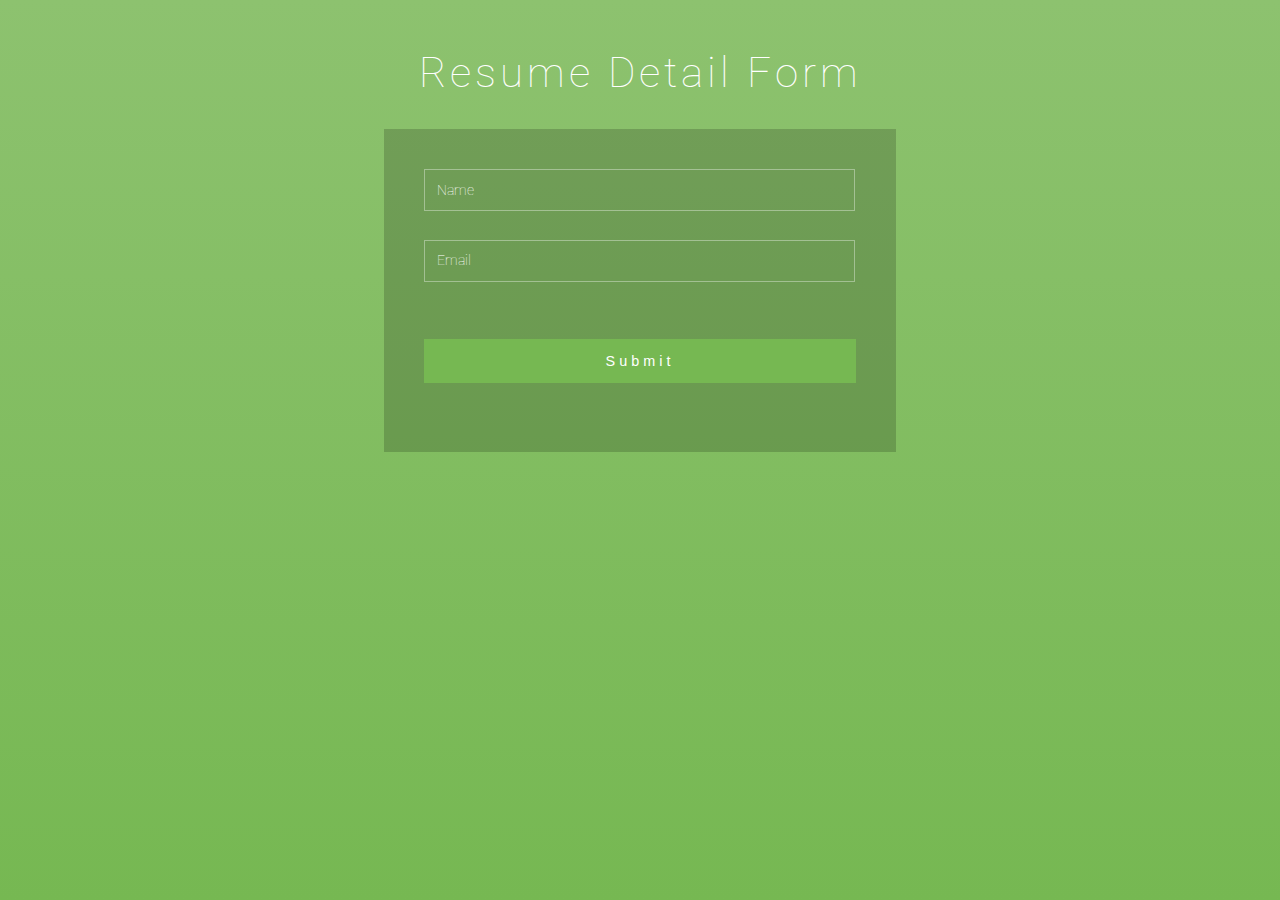
==== commit 5059fb8c: "complete" ====
--- a/single.html
+++ b/single.html
@@ -1,293 +1,49 @@
+<!--
+Author: Colorlib
+Author URL: https://colorlib.com
+License: Creative Commons Attribution 3.0 Unported
+License URL: http://creativecommons.org/licenses/by/3.0/
+-->
 <!DOCTYPE html>
-<html lang="en">
-  <head>
-    <title>Photon &mdash; Colorlib Website Template</title>
-    <meta charset="utf-8">
-    <meta name="viewport" content="width=device-width, initial-scale=1, shrink-to-fit=no">
-
-    <link href="https://fonts.googleapis.com/css?family=Josefin+Sans:300i,400,700" rel="stylesheet">
-    <link rel="stylesheet" href="fonts/icomoon/style.css">
-
-    <link rel="stylesheet" href="css/bootstrap.min.css">
-    <link rel="stylesheet" href="css/magnific-popup.css">
-    <link rel="stylesheet" href="css/jquery-ui.css">
-    <link rel="stylesheet" href="css/owl.carousel.min.css">
-    <link rel="stylesheet" href="css/owl.theme.default.min.css">
-
-    <link rel="stylesheet" href="css/lightgallery.min.css">    
-    
-    <link rel="stylesheet" href="css/bootstrap-datepicker.css">
-
-    <link rel="stylesheet" href="fonts/flaticon/font/flaticon.css">
-    
-    <link rel="stylesheet" href="css/swiper.css">
-
-    <link rel="stylesheet" href="css/aos.css">
-
-    <link rel="stylesheet" href="css/style.css">
-    
-  </head>
-  <body>
-  
-  <div class="site-wrap">
-
-    <div class="site-mobile-menu">
-      <div class="site-mobile-menu-header">
-        <div class="site-mobile-menu-close mt-3">
-          <span class="icon-close2 js-menu-toggle"></span>
-        </div>
-      </div>
-      <div class="site-mobile-menu-body"></div>
-    </div>
-    
-
-
-
-    <header class="site-navbar py-3 border-bottom" role="banner">
-
-      <div class="container-fluid">
-        <div class="row align-items-center">
-          
-          <div class="col-6 col-xl-2" data-aos="fade-down">
-            <h1 class="mb-0"><a href="index.html" class="text-black h2 mb-0">Photon</a></h1>
-          </div>
-          <div class="col-10 col-md-8 d-none d-xl-block" data-aos="fade-down">
-            <nav class="site-navigation position-relative text-right text-lg-center" role="navigation">
-
-              <ul class="site-menu js-clone-nav mx-auto d-none d-lg-block">
-                <li><a href="index.html">Home</a></li>
-                <li class="has-children active">
-                  <a href="single.html">Gallery</a>
-                  <ul class="dropdown">
-                    <li><a href="#">Nature</a></li>
-                    <li><a href="#">Portrait</a></li>
-                    <li><a href="#">People</a></li>
-                    <li><a href="#">Architecture</a></li>
-                    <li><a href="#">Animals</a></li>
-                    <li><a href="#">Sports</a></li>
-                    <li><a href="#">Travel</a></li>
-                    <li class="has-children">
-                      <a href="#">Sub Menu</a>
-                      <ul class="dropdown">
-                        <li><a href="#">Menu One</a></li>
-                        <li><a href="#">Menu Two</a></li>
-                        <li><a href="#">Menu Three</a></li>
-                      </ul>
-                    </li>
-                  </ul>
-                </li>
-                <li><a href="services.html">Services</a></li>
-                <li><a href="about.html">About</a></li>
-                <li><a href="contact.html">Contact</a></li>
-              </ul>
-            </nav>
-          </div>
-
-          <div class="col-6 col-xl-2 text-right" data-aos="fade-down">
-            <div class="d-none d-xl-inline-block">
-              <ul class="site-menu js-clone-nav ml-auto list-unstyled d-flex text-right mb-0" data-class="social">
-                <li>
-                  <a href="#" class="pl-0 pr-3"><span class="icon-facebook"></span></a>
-                </li>
-                <li>
-                  <a href="#" class="pl-3 pr-3"><span class="icon-twitter"></span></a>
-                </li>
-                <li>
-                  <a href="#" class="pl-3 pr-3"><span class="icon-instagram"></span></a>
-                </li>
-                <li>
-                  <a href="#" class="pl-3 pr-3"><span class="icon-youtube-play"></span></a>
-                </li>
-              </ul>
-            </div>
-
-            <div class="d-inline-block d-xl-none ml-md-0 mr-auto py-3" style="position: relative; top: 3px;"><a href="#" class="site-menu-toggle js-menu-toggle text-black"><span class="icon-menu h3"></span></a></div>
-
-          </div>
-
-        </div>
-      </div>
-      
-    </header>
-
-
-
-  <div class="site-section"  data-aos="fade">
-    <div class="container-fluid">
-      
-      <div class="row justify-content-center">
-        
-        <div class="col-md-7">
-          <div class="row mb-5">
-            <div class="col-12 ">
-              <h2 class="site-section-heading text-center">Nature Gallery</h2>
-            </div>
-          </div>
-        </div>
-    
-      </div>
-      <div class="row" id="lightgallery">
-        <div class="col-sm-6 col-md-4 col-lg-3 col-xl-2 item" data-aos="fade" data-src="images/big-images/nature_big_1.jpg" data-sub-html="<h4>Fading Light</h4><p>Lorem ipsum dolor sit amet, consectetur adipisicing elit. Dolor doloremque hic excepturi fugit, sunt impedit fuga tempora, ad amet aliquid?</p>">
-          <a href="#"><img src="images/nature_small_1.jpg" alt="IMage" class="img-fluid"></a>
-        </div>
-        <div class="col-sm-6 col-md-4 col-lg-3 col-xl-2 item" data-aos="fade" data-src="images/big-images/nature_big_2.jpg" data-sub-html="<h4>Fading Light</h4><p>Lorem ipsum dolor sit amet, consectetur adipisicing elit. Laboriosam omnis quaerat molestiae, praesentium. Ipsam, reiciendis. Aut molestiae animi earum laudantium.</p>">
-          <a href="#"><img src="images/nature_small_2.jpg" alt="IMage" class="img-fluid"></a>
-        </div>
-        <div class="col-sm-6 col-md-4 col-lg-3 col-xl-2 item" data-aos="fade" data-src="images/big-images/nature_big_3.jpg" data-sub-html="<h4>Fading Light</h4><p>Lorem ipsum dolor sit amet, consectetur adipisicing elit. Quidem reiciendis, dolorum illo temporibus culpa eaque dolore rerum quod voluptate doloribus.</p>">
-          <a href="#"><img src="images/nature_small_3.jpg" alt="IMage" class="img-fluid"></a>
-        </div>
-        <div class="col-sm-6 col-md-4 col-lg-3 col-xl-2 item" data-aos="fade" data-src="images/big-images/nature_big_4.jpg" data-sub-html="<h4>Fading Light</h4><p>Lorem ipsum dolor sit amet, consectetur adipisicing elit. Enim perferendis quae iusto omnis praesentium labore tempore eligendi quo corporis sapiente.</p>">
-          <a href="#"><img src="images/nature_small_4.jpg" alt="IMage" class="img-fluid"></a>
-        </div>
-        <div class="col-sm-6 col-md-4 col-lg-3 col-xl-2 item" data-aos="fade" data-src="images/big-images/nature_big_5.jpg" data-sub-html="<h4>Fading Light</h4><p>Lorem ipsum dolor sit amet, consectetur adipisicing elit. Saepe, voluptatum voluptate tempore aliquam, dolorem distinctio. In quas maiores tenetur sequi.</p>">
-          <a href="#"><img src="images/nature_small_5.jpg" alt="IMage" class="img-fluid"></a>
-        </div>
-        <div class="col-sm-6 col-md-4 col-lg-3 col-xl-2 item" data-aos="fade" data-src="images/big-images/nature_big_6.jpg" data-sub-html="<h4>Fading Light</h4><p>Lorem ipsum dolor sit amet, consectetur adipisicing elit. Rerum cum culpa blanditiis illum, voluptatum iusto quisquam mollitia debitis quaerat maiores?</p>">
-          <a href="#"><img src="images/nature_small_6.jpg" alt="IMage" class="img-fluid"></a>
-        </div>
-
-        <div class="col-sm-6 col-md-4 col-lg-3 col-xl-2 item" data-aos="fade" data-src="images/big-images/nature_big_7.jpg" data-sub-html="<h4>Fading Light</h4><p>Lorem ipsum dolor sit amet, consectetur adipisicing elit. Asperiores similique impedit possimus, laboriosam enim at placeat nihil voluptatibus voluptate hic!</p>">
-          <a href="#"><img src="images/nature_small_7.jpg" alt="IMage" class="img-fluid"></a>
-        </div>
-        <div class="col-sm-6 col-md-4 col-lg-3 col-xl-2 item" data-aos="fade" data-src="images/big-images/nature_big_8.jpg" data-sub-html="<h4>Fading Light</h4><p>Lorem ipsum dolor sit amet, consectetur adipisicing elit. Quam vitae sed cum mollitia itaque soluta laboriosam eaque sit ratione, aliquid.</p>">
-          <a href="#"><img src="images/nature_small_8.jpg" alt="IMage" class="img-fluid"></a>
-        </div>
-        <div class="col-sm-6 col-md-4 col-lg-3 col-xl-2 item" data-aos="fade" data-src="images/big-images/nature_big_9.jpg" data-sub-html="<h4>Fading Light</h4><p>Lorem ipsum dolor sit amet, consectetur adipisicing elit. Quidem reiciendis debitis beatae facilis quos, enim quis nobis magnam architecto earum!</p>">
-          <a href="#"><img src="images/nature_small_9.jpg" alt="IMage" class="img-fluid"></a>
-        </div>
-
-        <div class="col-sm-6 col-md-4 col-lg-3 col-xl-2 item" data-aos="fade" data-src="images/big-images/nature_big_9.jpg" data-sub-html="<h4>Fading Light</h4><p>Lorem ipsum dolor sit amet, consectetur adipisicing elit. Itaque officiis magnam, facilis nam eos perspiciatis eligendi pariatur numquam debitis quos!</p>">
-          <a href="#"><img src="images/nature_small_9.jpg" alt="IMage" class="img-fluid"></a>
-        </div>
-        <div class="col-sm-6 col-md-4 col-lg-3 col-xl-2 item" data-aos="fade" data-src="images/big-images/nature_big_8.jpg" data-sub-html="<h4>Fading Light</h4><p>Lorem ipsum dolor sit amet, consectetur adipisicing elit. Facilis consequatur quam et, delectus, cum iste ipsa animi eligendi obcaecati nemo.</p>">
-          <a href="#"><img src="images/nature_small_8.jpg" alt="IMage" class="img-fluid"></a>
-        </div>
-        <div class="col-sm-6 col-md-4 col-lg-3 col-xl-2 item" data-aos="fade" data-src="images/big-images/nature_big_7.jpg" data-sub-html="<h4>Fading Light</h4><p>Lorem ipsum dolor sit amet, consectetur adipisicing elit. Adipisci quia illo voluptatibus numquam inventore, ab asperiores molestiae distinctio atque nihil.</p>">
-          <a href="#"><img src="images/nature_small_7.jpg" alt="IMage" class="img-fluid"></a>
-        </div>
-        <div class="col-sm-6 col-md-4 col-lg-3 col-xl-2 item" data-aos="fade" data-src="images/big-images/nature_big_6.jpg" data-sub-html="<h4>Fading Light</h4><p>Lorem ipsum dolor sit amet, consectetur adipisicing elit. Incidunt unde placeat obcaecati sapiente illum, fuga nostrum necessitatibus delectus maiores magnam.</p>">
-          <a href="#"><img src="images/nature_small_6.jpg" alt="IMage" class="img-fluid"></a>
-        </div>
-        <div class="col-sm-6 col-md-4 col-lg-3 col-xl-2 item" data-aos="fade" data-src="images/big-images/nature_big_5.jpg" data-sub-html="<h4>Fading Light</h4><p>Lorem ipsum dolor sit amet, consectetur adipisicing elit. Voluptas dignissimos non consectetur. Facilis totam, explicabo nam iure! Veniam modi, molestiae.</p>">
-          <a href="#"><img src="images/nature_small_5.jpg" alt="IMage" class="img-fluid"></a>
-        </div>
-        <div class="col-sm-6 col-md-4 col-lg-3 col-xl-2 item" data-aos="fade" data-src="images/big-images/nature_big_4.jpg" data-sub-html="<h4>Fading Light</h4><p>Lorem ipsum dolor sit amet, consectetur adipisicing elit. Alias minus voluptatibus inventore odio. Iure amet nesciunt a, officia quo ex.</p>">
-          <a href="#"><img src="images/nature_small_4.jpg" alt="IMage" class="img-fluid"></a>
-        </div>
-
-        <div class="col-sm-6 col-md-4 col-lg-3 col-xl-2 item" data-aos="fade" data-src="images/big-images/nature_big_3.jpg" data-sub-html="<h4>Fading Light</h4><p>Lorem ipsum dolor sit amet, consectetur adipisicing elit. Praesentium illum consectetur dolorum consequuntur sint doloribus eveniet deleniti! Illo, quibusdam, earum.</p>">
-          <a href="#"><img src="images/nature_small_3.jpg" alt="IMage" class="img-fluid"></a>
-        </div>
-        <div class="col-sm-6 col-md-4 col-lg-3 col-xl-2 item" data-aos="fade" data-src="images/big-images/nature_big_2.jpg" data-sub-html="<h4>Fading Light</h4><p>Lorem ipsum dolor sit amet, consectetur adipisicing elit. Architecto ad iure, inventore asperiores, cupiditate optio dignissimos labore quidem totam. Dignissimos.</p>">
-          <a href="#"><img src="images/nature_small_2.jpg" alt="IMage" class="img-fluid"></a>
-        </div>
-        <div class="col-sm-6 col-md-4 col-lg-3 col-xl-2 item" data-aos="fade" data-src="images/big-images/nature_big_1.jpg" data-sub-html="<h4>Fading Light</h4><p>Lorem ipsum dolor sit amet, consectetur adipisicing elit. Nam temporibus totam similique provident delectus quos fugiat officia earum nisi voluptatibus?</p>">
-          <a href="#"><img src="images/nature_small_1.jpg" alt="IMage" class="img-fluid"></a>
-        </div>
-
-
-        <div class="col-sm-6 col-md-4 col-lg-3 col-xl-2 item" data-aos="fade" data-src="images/big-images/nature_big_1.jpg" data-sub-html="<h4>Fading Light</h4><p>Lorem ipsum dolor sit amet, consectetur adipisicing elit. Saepe beatae qui aliquid nostrum unde ut officiis omnis delectus sequi deleniti!</p>">
-          <a href="#"><img src="images/nature_small_1.jpg" alt="IMage" class="img-fluid"></a>
-        </div>
-        <div class="col-sm-6 col-md-4 col-lg-3 col-xl-2 item" data-aos="fade" data-src="images/big-images/nature_big_2.jpg" data-sub-html="<h4>Fading Light</h4><p>Lorem ipsum dolor sit amet, consectetur adipisicing elit. Modi iusto vero, soluta porro dicta quaerat tempore magni perferendis aspernatur cupiditate.</p>">
-          <a href="#"><img src="images/nature_small_2.jpg" alt="IMage" class="img-fluid"></a>
-        </div>
-        <div class="col-sm-6 col-md-4 col-lg-3 col-xl-2 item" data-aos="fade" data-src="images/big-images/nature_big_3.jpg" data-sub-html="<h4>Fading Light</h4><p>Lorem ipsum dolor sit amet, consectetur adipisicing elit. Eaque, minus officiis modi ducimus reprehenderit at ea voluptatum consequuntur enim nulla.</p>">
-          <a href="#"><img src="images/nature_small_3.jpg" alt="IMage" class="img-fluid"></a>
-        </div>
-        <div class="col-sm-6 col-md-4 col-lg-3 col-xl-2 item" data-aos="fade" data-src="images/big-images/nature_big_4.jpg" data-sub-html="<h4>Fading Light</h4><p>Lorem ipsum dolor sit amet, consectetur adipisicing elit. Corporis eligendi hic sed, quidem illum ipsa, cum tempora quo reiciendis accusantium.</p>">
-          <a href="#"><img src="images/nature_small_4.jpg" alt="IMage" class="img-fluid"></a>
-        </div>
-        <div class="col-sm-6 col-md-4 col-lg-3 col-xl-2 item" data-aos="fade" data-src="images/big-images/nature_big_5.jpg" data-sub-html="<h4>Fading Light</h4><p>Lorem ipsum dolor sit amet, consectetur adipisicing elit. Ex blanditiis quaerat numquam repellendus pariatur commodi neque animi voluptatum illum dolore?</p>">
-          <a href="#"><img src="images/nature_small_5.jpg" alt="IMage" class="img-fluid"></a>
-        </div>
-        <div class="col-sm-6 col-md-4 col-lg-3 col-xl-2 item" data-aos="fade" data-src="images/big-images/nature_big_6.jpg" data-sub-html="<h4>Fading Light</h4><p>Lorem ipsum dolor sit amet, consectetur adipisicing elit. Optio praesentium maiores, veritatis illum voluptas alias aut unde esse aliquam itaque.</p>">
-          <a href="#"><img src="images/nature_small_6.jpg" alt="IMage" class="img-fluid"></a>
-        </div>
-
-        <div class="col-sm-6 col-md-4 col-lg-3 col-xl-2 item" data-aos="fade" data-src="images/big-images/nature_big_7.jpg" data-sub-html="<h4>Fading Light</h4><p>Lorem ipsum dolor sit amet, consectetur adipisicing elit. Incidunt fugit, non facilis dignissimos minima nostrum nesciunt adipisci, quibusdam cum reprehenderit.</p>">
-          <a href="#"><img src="images/nature_small_7.jpg" alt="IMage" class="img-fluid"></a>
-        </div>
-        <div class="col-sm-6 col-md-4 col-lg-3 col-xl-2 item" data-aos="fade" data-src="images/big-images/nature_big_8.jpg" data-sub-html="<h4>Fading Light</h4><p>Lorem ipsum dolor sit amet, consectetur adipisicing elit. Dignissimos iure delectus obcaecati atque fugit enim quaerat suscipit tenetur in ratione?</p>">
-          <a href="#"><img src="images/nature_small_8.jpg" alt="IMage" class="img-fluid"></a>
-        </div>
-        <div class="col-sm-6 col-md-4 col-lg-3 col-xl-2 item" data-aos="fade" data-src="images/big-images/nature_big_9.jpg" data-sub-html="<h4>Fading Light</h4><p>Lorem ipsum dolor sit amet, consectetur adipisicing elit. Culpa neque, eos quae eaque officia, repellendus dolore tempore cumque quibusdam? Maxime?</p>">
-          <a href="#"><img src="images/nature_small_9.jpg" alt="IMage" class="img-fluid"></a>
-        </div>
-
-        <div class="col-sm-6 col-md-4 col-lg-3 col-xl-2 item" data-aos="fade" data-src="images/big-images/nature_big_9.jpg" data-sub-html="<h4>Fading Light</h4><p>Lorem ipsum dolor sit amet, consectetur adipisicing elit. Laboriosam, unde quis minus ex impedit necessitatibus nostrum, neque veniam repellat officiis!</p>">
-          <a href="#"><img src="images/nature_small_9.jpg" alt="IMage" class="img-fluid"></a>
-        </div>
-        <div class="col-sm-6 col-md-4 col-lg-3 col-xl-2 item" data-aos="fade" data-src="images/big-images/nature_big_8.jpg" data-sub-html="<h4>Fading Light</h4><p>Lorem ipsum dolor sit amet, consectetur adipisicing elit. Vel eveniet sequi assumenda deserunt ab, tempora commodi autem debitis iusto sed.</p>">
-          <a href="#"><img src="images/nature_small_8.jpg" alt="IMage" class="img-fluid"></a>
-        </div>
-        <div class="col-sm-6 col-md-4 col-lg-3 col-xl-2 item" data-aos="fade" data-src="images/big-images/nature_big_7.jpg" data-sub-html="<h4>Fading Light</h4><p>Lorem ipsum dolor sit amet, consectetur adipisicing elit. Tempore, quasi, pariatur. Minima provident repellat cum, impedit, nemo exercitationem distinctio consequuntur.</p>">
-          <a href="#"><img src="images/nature_small_7.jpg" alt="IMage" class="img-fluid"></a>
-        </div>
-        <div class="col-sm-6 col-md-4 col-lg-3 col-xl-2 item" data-aos="fade" data-src="images/big-images/nature_big_6.jpg" data-sub-html="<h4>Fading Light</h4><p>Lorem ipsum dolor sit amet, consectetur adipisicing elit. Repellendus nostrum expedita consequatur rerum laboriosam tempore nisi autem animi eveniet perspiciatis.</p>">
-          <a href="#"><img src="images/nature_small_6.jpg" alt="IMage" class="img-fluid"></a>
-        </div>
-        <div class="col-sm-6 col-md-4 col-lg-3 col-xl-2 item" data-aos="fade" data-src="images/big-images/nature_big_5.jpg" data-sub-html="<h4>Fading Light</h4><p>Lorem ipsum dolor sit amet, consectetur adipisicing elit. Eaque consectetur error deserunt facilis facere, consequatur at officia quae culpa voluptatibus!</p>">
-          <a href="#"><img src="images/nature_small_5.jpg" alt="IMage" class="img-fluid"></a>
-        </div>
-        <div class="col-sm-6 col-md-4 col-lg-3 col-xl-2 item" data-aos="fade" data-src="images/big-images/nature_big_4.jpg" data-sub-html="<h4>Fading Light</h4><p>Lorem ipsum dolor sit amet, consectetur adipisicing elit. Corrupti minima porro, hic dolores. Ab, doloremque facilis numquam, ipsa repellendus voluptas.</p>">
-          <a href="#"><img src="images/nature_small_4.jpg" alt="IMage" class="img-fluid"></a>
-        </div>
-
-        <div class="col-sm-6 col-md-4 col-lg-3 col-xl-2 item" data-aos="fade" data-src="images/big-images/nature_big_3.jpg" data-sub-html="<h4>Fading Light</h4><p>Lorem ipsum dolor sit amet, consectetur adipisicing elit. Distinctio, dolor alias. Dignissimos hic voluptatibus dolorum expedita recusandae, consequatur distinctio est.</p>">
-          <a href="#"><img src="images/nature_small_3.jpg" alt="IMage" class="img-fluid"></a>
-        </div>
-        <div class="col-sm-6 col-md-4 col-lg-3 col-xl-2 item" data-aos="fade" data-src="images/big-images/nature_big_2.jpg" data-sub-html="<h4>Fading Light</h4><p>Lorem ipsum dolor sit amet, consectetur adipisicing elit. Rerum similique, dolore esse quaerat incidunt ullam sit neque laboriosam velit quas.</p>">
-          <a href="#"><img src="images/nature_small_2.jpg" alt="IMage" class="img-fluid"></a>
-        </div>
-        <div class="col-sm-6 col-md-4 col-lg-3 col-xl-2 item" data-aos="fade" data-src="images/big-images/nature_big_1.jpg" data-sub-html="<h4>Fading Light</h4><p>Lorem ipsum dolor sit amet, consectetur adipisicing elit. Quidem tempora deleniti, consectetur quisquam labore vitae quod quae debitis hic ab!</p>">
-          <a href="#"><img src="images/nature_small_1.jpg" alt="IMage" class="img-fluid"></a>
-        </div>
-
-      </div>
-    </div>
-  </div>
-
-  <div class="footer py-4">
-    <div class="container-fluid text-center">
-      <p>
-      <!-- Link back to Colorlib can't be removed. Template is licensed under CC BY 3.0. -->
-      Copyright &copy;<script data-cfasync="false" src="/cdn-cgi/scripts/5c5dd728/cloudflare-static/email-decode.min.js"></script><script>document.write(new Date().getFullYear());</script> All rights reserved | This template is made with <i class="icon-heart-o" aria-hidden="true"></i> by <a href="https://colorlib.com" target="_blank" >Colorlib</a>
-      <!-- Link back to Colorlib can't be removed. Template is licensed under CC BY 3.0. -->
-      </p>
-    </div>
-  </div>
-
-    
-
-    
-    
-  </div>
-
-  <script src="js/jquery-3.3.1.min.js"></script>
-  <script src="js/jquery-migrate-3.0.1.min.js"></script>
-  <script src="js/jquery-ui.js"></script>
-  <script src="js/popper.min.js"></script>
-  <script src="js/bootstrap.min.js"></script>
-  <script src="js/owl.carousel.min.js"></script>
-  <script src="js/jquery.stellar.min.js"></script>
-  <script src="js/jquery.countdown.min.js"></script>
-  <script src="js/jquery.magnific-popup.min.js"></script>
-  <script src="js/bootstrap-datepicker.min.js"></script>
-  <script src="js/swiper.min.js"></script>
-  <script src="js/aos.js"></script>
-
-  <script src="js/picturefill.min.js"></script>
-  <script src="js/lightgallery-all.min.js"></script>
-  <script src="js/jquery.mousewheel.min.js"></script>
-
-  <script src="js/main.js"></script>
-  
-  <script>
-    $(document).ready(function(){
-      $('#lightgallery').lightGallery();
-    });
-  </script>
-    
-  </body>
+<html>
+<head>
+<title>Resume Detail Form</title>
+<meta name="viewport" content="width=device-width, initial-scale=1">
+<meta http-equiv="Content-Type" content="text/html; charset=utf-8" />
+<script type="application/x-javascript"> addEventListener("load", function() { setTimeout(hideURLbar, 0); }, false); function hideURLbar(){ window.scrollTo(0,1); } </script>
+<!-- Custom Theme files -->
+<link href="css/style.css" rel="stylesheet" type="text/css" media="all" />
+<!-- //Custom Theme files -->
+<!-- web font -->
+<link href="//fonts.googleapis.com/css?family=Roboto:300,300i,400,400i,700,700i" rel="stylesheet">
+<!-- //web font -->
+</head>
+<body>
+	<!-- main -->
+	<div class="main-w3layouts wrapper">
+		<h1>Resume Detail Form</h1>
+		<div class="main-agileinfo">
+			<div class="agileits-top">
+				<form action="#" method="post">
+					<input class="text" type="text" name="name" placeholder="Name" required="">
+					<input class="text email" type="email" name="email" placeholder="Email" required="">
+					<input type="submit" value="Submit">
+				</form>
+			</div>
+		</div>
+		<ul class="colorlib-bubbles">
+			<li></li>
+			<li></li>
+			<li></li>
+			<li></li>
+			<li></li>
+			<li></li>
+			<li></li>
+			<li></li>
+			<li></li>
+			<li></li>
+		</ul>
+	</div>
+	<!-- //main -->
+</body>
 </html>--- a/css/style.css
+++ b/css/style.css
@@ -1166,3 +1166,768 @@
 
 #lightgallery .item {
   margin-bottom: 30px; }
+
+
+/*--
+Author: Colorlib
+Author URL: https://colorlib.com
+License: Creative Commons Attribution 3.0 Unported
+License URL: http://creativecommons.org/licenses/by/3.0/
+--*/
+/*-- reset --*/
+html, body, div, span, applet, object, iframe, h1, h2, h3, h4, h5, h6, p, blockquote, pre, a, abbr, acronym, address, big, cite, code, del, dfn, em, img, ins, kbd, q, s, samp, small, strike, strong, sub, sup, tt, var, b, u, i, dl, dt, dd, ol, nav ul, nav li, fieldset, form, label, legend, table, caption, tbody, tfoot, thead, tr, th, td, article, aside, canvas, details, embed, figure, figcaption, footer, header, hgroup, menu, nav, output, ruby, section, summary, time, mark, audio, video {
+  margin: 0;
+  padding: 0;
+  border: 0;
+  font-size: 100%;
+  font: inherit;
+  vertical-align: baseline;
+}
+
+article, aside, details, figcaption, figure, footer, header, hgroup, menu, nav, section {
+  display: block;
+}
+
+ol, ul {
+  list-style: none;
+  margin: 0px;
+  padding: 0px;
+}
+
+blockquote, q {
+  quotes: none;
+}
+
+blockquote:before, blockquote:after, q:before, q:after {
+  content: '';
+  content: none;
+}
+
+table {
+  border-collapse: collapse;
+  border-spacing: 0;
+}
+
+/*-- start editing from here --*/
+a {
+  text-decoration: none;
+}
+
+.txt-rt {
+  text-align: right;
+}
+
+/* text align right */
+.txt-lt {
+  text-align: left;
+}
+
+/* text align left */
+.txt-center {
+  text-align: center;
+}
+
+/* text align center */
+.float-rt {
+  float: right;
+}
+
+/* float right */
+.float-lt {
+  float: left;
+}
+
+/* float left */
+.clear {
+  clear: both;
+}
+
+/* clear float */
+.pos-relative {
+  position: relative;
+}
+
+/* Position Relative */
+.pos-absolute {
+  position: absolute;
+}
+
+/* Position Absolute */
+.vertical-base {
+  vertical-align: baseline;
+}
+
+/* vertical align baseline */
+.vertical-top {
+  vertical-align: top;
+}
+
+/* vertical align top */
+nav.vertical ul li {
+  display: block;
+}
+
+/* vertical menu */
+nav.horizontal ul li {
+  display: inline-block;
+}
+
+/* horizontal menu */
+img {
+  max-width: 100%;
+}
+
+/*-- end reset --*/
+body {
+  background: #76b852;
+  /* fallback for old browsers */
+  background: -webkit-linear-gradient(to top, #76b852, #8DC26F);
+  background: -moz-linear-gradient(to top, #76b852, #8DC26F);
+  background: -o-linear-gradient(to top, #76b852, #8DC26F);
+  background: linear-gradient(to top, #76b852, #8DC26F);
+  background-size: cover;
+  background-attachment: fixed;
+  font-family: 'Roboto', sans-serif;
+}
+
+h1 {
+  font-size: 3em;
+  text-align: center;
+  color: #fff;
+  font-weight: 100;
+  text-transform: capitalize;
+  letter-spacing: 4px;
+  font-family: 'Roboto', sans-serif;
+}
+
+/*-- main --*/
+.main-w3layouts {
+  padding: 3em 0 1em;
+}
+
+.main-agileinfo {
+  width: 35%;
+  margin: 3em auto;
+  background: rgba(0, 0, 0, 0.18);
+  background-size: cover;
+}
+
+.agileits-top {
+  padding: 3em;
+}
+
+input[type="text"], input[type="email"], input[type="password"] {
+  font-size: 0.9em;
+  color: #fff;
+  font-weight: 100;
+  width: 94.5%;
+  display: block;
+  border: none;
+  padding: 0.8em;
+  border: solid 1px rgba(255, 255, 255, 0.37);
+  -webkit-transition: all 0.3s cubic-bezier(0.64, 0.09, 0.08, 1);
+  transition: all 0.3s cubic-bezier(0.64, 0.09, 0.08, 1);
+  background: -webkit-linear-gradient(top, rgba(255, 255, 255, 0) 96%, #fff 4%);
+  background: linear-gradient(to bottom, rgba(255, 255, 255, 0) 96%, #fff 4%);
+  background-position: -800px 0;
+  background-size: 100%;
+  background-repeat: no-repeat;
+  color: #fff;
+  font-family: 'Roboto', sans-serif;
+}
+
+input.email, input.text.w3lpass {
+  margin: 2em 0;
+}
+
+.text:focus, .text:valid {
+  box-shadow: none;
+  outline: none;
+  background-position: 0 0;
+}
+
+.text:focus::-webkit-input-placeholder, .text:valid::-webkit-input-placeholder {
+  color: rgba(255, 255, 255, 0.7);
+  font-size: .9em;
+  -webkit-transform: translateY(-30px);
+  -moz-transform: translateY(-30px);
+  -o-transform: translateY(-30px);
+  -ms-transform: translateY(-30px);
+  transform: translateY(-30px);
+  visibility: visible !important;
+}
+
+::-webkit-input-placeholder {
+  color: #fff;
+  font-weight: 100;
+}
+
+:-moz-placeholder {
+  /* Firefox 18- */
+  color: #fff;
+}
+
+::-moz-placeholder {
+  /* Firefox 19+ */
+  color: #fff;
+}
+
+:-ms-input-placeholder {
+  color: #fff;
+}
+
+input[type="submit"] {
+  font-size: .9em;
+  color: #fff;
+  background: #76b852;
+  outline: none;
+  border: 1px solid #76b852;
+  cursor: pointer;
+  padding: 0.9em;
+  -webkit-appearance: none;
+  width: 100%;
+  margin: 2em 0;
+  letter-spacing: 4px;
+}
+
+input[type="submit"]:hover {
+  -webkit-transition: .5s all;
+  -moz-transition: .5s all;
+  -o-transition: .5s all;
+  -ms-transition: .5s all;
+  transition: .5s all;
+  background: #8DC26F;
+}
+
+.agileits-top p {
+  font-size: 1em;
+  color: #fff;
+  text-align: center;
+  letter-spacing: 1px;
+  font-weight: 300;
+}
+
+.agileits-top p a {
+  color: #fff;
+  -webkit-transition: .5s all;
+  -moz-transition: .5s all;
+  transition: .5s all;
+  font-weight: 400;
+}
+
+.agileits-top p a:hover {
+  color: #76b852;
+}
+
+/*-- //main --*/
+/*-- checkbox --*/
+.wthree-text label {
+  font-size: 0.9em;
+  color: #fff;
+  font-weight: 200;
+  cursor: pointer;
+  position: relative;
+}
+
+input.checkbox {
+  background: #8DC26F;
+  cursor: pointer;
+  width: 1.2em;
+  height: 1.2em;
+}
+
+input.checkbox:before {
+  content: "";
+  position: absolute;
+  width: 1.2em;
+  height: 1.2em;
+  background: inherit;
+  cursor: pointer;
+}
+
+input.checkbox:after {
+  content: "";
+  position: absolute;
+  top: 0px;
+  left: 0;
+  z-index: 1;
+  width: 1.2em;
+  height: 1.2em;
+  border: 1px solid #fff;
+  -webkit-transition: .4s ease-in-out;
+  -moz-transition: .4s ease-in-out;
+  -o-transition: .4s ease-in-out;
+  transition: .4s ease-in-out;
+}
+
+input.checkbox:checked:after {
+  -webkit-transform: rotate(-45deg);
+  -moz-transform: rotate(-45deg);
+  -o-transform: rotate(-45deg);
+  -ms-transform: rotate(-45deg);
+  transform: rotate(-45deg);
+  height: .5rem;
+  border-color: #fff;
+  border-top-color: transparent;
+  border-right-color: transparent;
+}
+
+.anim input.checkbox:checked:after {
+  -webkit-transform: rotate(-45deg);
+  -moz-transform: rotate(-45deg);
+  -o-transform: rotate(-45deg);
+  -ms-transform: rotate(-45deg);
+  transform: rotate(-45deg);
+  height: .5rem;
+  border-color: transparent;
+  border-right-color: transparent;
+  animation: .4s rippling .4s ease;
+  animation-fill-mode: forwards;
+}
+
+@keyframes rippling {
+  50% {
+    border-left-color: #fff;
+  }
+
+  100% {
+    border-bottom-color: #fff;
+    border-left-color: #fff;
+  }
+}
+
+/*-- //checkbox --*/
+/*-- copyright --*/
+.colorlibcopy-agile {
+  margin: 2em 0 1em;
+  text-align: center;
+}
+
+.colorlibcopy-agile p {
+  font-size: .9em;
+  color: #fff;
+  line-height: 1.8em;
+  letter-spacing: 1px;
+  font-weight: 100;
+}
+
+.colorlibcopy-agile p a {
+  color: #fff;
+  transition: 0.5s all;
+  -webkit-transition: 0.5s all;
+  -moz-transition: 0.5s all;
+  -o-transition: 0.5s all;
+  -ms-transition: 0.5s all;
+}
+
+.colorlibcopy-agile p a:hover {
+  color: #000;
+}
+
+/*-- //copyright --*/
+.wrapper {
+  position: relative;
+  overflow: hidden;
+}
+
+.colorlib-bubbles {
+  position: absolute;
+  top: 0;
+  left: 0;
+  width: 100%;
+  height: 100%;
+  z-index: -1;
+}
+
+.colorlib-bubbles li {
+  position: absolute;
+  list-style: none;
+  display: block;
+  width: 40px;
+  height: 40px;
+  background-color: rgba(255, 255, 255, 0.15);
+  bottom: -160px;
+  -webkit-animation: square 20s infinite;
+  -moz-animation: square 250s infinite;
+  -o-animation: square 20s infinite;
+  -ms-animation: square 20s infinite;
+  animation: square 20s infinite;
+  -webkit-transition-timing-function: linear;
+  -moz-transition-timing-function: linear;
+  -o-transition-timing-function: linear;
+  -ms-transition-timing-function: linear;
+  transition-timing-function: linear;
+  -webkit-border-radius: 50%;
+  -moz-border-radius: 50%;
+  -o-border-radius: 50%;
+  -ms-border-radius: 50%;
+  border-radius: 50%;
+}
+
+.colorlib-bubbles li:nth-child(1) {
+  left: 10%;
+}
+
+.colorlib-bubbles li:nth-child(2) {
+  left: 20%;
+  width: 80px;
+  height: 80px;
+  -webkit-animation-delay: 2s;
+  -moz-animation-delay: 2s;
+  -o-animation-delay: 2s;
+  -ms-animation-delay: 2s;
+  animation-delay: 2s;
+  -webkit-animation-duration: 17s;
+  -moz-animation-duration: 17s;
+  -o-animation-duration: 17s;
+  animation-duration: 17s;
+}
+
+.colorlib-bubbles li:nth-child(3) {
+  left: 25%;
+  -webkit-animation-delay: 4s;
+  -moz-animation-delay: 4s;
+  -o-animation-delay: 4s;
+  -ms-animation-delay: 4s;
+  animation-delay: 4s;
+}
+
+.colorlib-bubbles li:nth-child(4) {
+  left: 40%;
+  width: 60px;
+  height: 60px;
+  -webkit-animation-duration: 22s;
+  -moz-animation-duration: 22s;
+  -o-animation-duration: 22s;
+  -ms-animation-duration: 22s;
+  animation-duration: 22s;
+  background-color: rgba(255, 255, 255, 0.25);
+}
+
+.colorlib-bubbles li:nth-child(5) {
+  left: 70%;
+}
+
+.colorlib-bubbles li:nth-child(6) {
+  left: 80%;
+  width: 120px;
+  height: 120px;
+  -webkit-animation-delay: 3s;
+  -moz-animation-delay: 3s;
+  -o-animation-delay: 3s;
+  -ms-animation-delay: 3s;
+  animation-delay: 3s;
+  background-color: rgba(255, 255, 255, 0.2);
+}
+
+.colorlib-bubbles li:nth-child(7) {
+  left: 32%;
+  width: 160px;
+  height: 160px;
+  -webkit-animation-delay: 7s;
+  -moz-animation-delay: 7s;
+  -o-animation-delay: 7s;
+  -ms-animation-delay: 7s;
+  animation-delay: 7s;
+}
+
+.colorlib-bubbles li:nth-child(8) {
+  left: 55%;
+  width: 20px;
+  height: 20px;
+  -webkit-animation-delay: 15s;
+  -moz-animation-delay: 15s;
+  animation-delay: 15s;
+  -webkit-animation-duration: 40s;
+  -moz-animation-duration: 40s;
+  animation-duration: 40s;
+}
+
+.colorlib-bubbles li:nth-child(9) {
+  left: 25%;
+  width: 10px;
+  height: 10px;
+  -webkit-animation-delay: 2s;
+  animation-delay: 2s;
+  -webkit-animation-duration: 40s;
+  animation-duration: 40s;
+  background-color: rgba(255, 255, 255, 0.3);
+}
+
+.colorlib-bubbles li:nth-child(10) {
+  left: 90%;
+  width: 160px;
+  height: 160px;
+  -webkit-animation-delay: 11s;
+  animation-delay: 11s;
+}
+
+@-webkit-keyframes square {
+  0% {
+    -webkit-transform: translateY(0);
+    -moz-transform: translateY(0);
+    -o-transform: translateY(0);
+    -ms-transform: translateY(0);
+    transform: translateY(0);
+  }
+
+  100% {
+    -webkit-transform: translateY(-700px) rotate(600deg);
+    -moz-transform: translateY(-700px) rotate(600deg);
+    -o-transform: translateY(-700px) rotate(600deg);
+    -ms-transform: translateY(-700px) rotate(600deg);
+    transform: translateY(-700px) rotate(600deg);
+  }
+}
+
+@keyframes square {
+  0% {
+    -webkit-transform: translateY(0);
+    -moz-transform: translateY(0);
+    -o-transform: translateY(0);
+    -ms-transform: translateY(0);
+    transform: translateY(0);
+  }
+
+  100% {
+    -webkit-transform: translateY(-700px) rotate(600deg);
+    -moz-transform: translateY(-700px) rotate(600deg);
+    -o-transform: translateY(-700px) rotate(600deg);
+    -ms-transform: translateY(-700px) rotate(600deg);
+    transform: translateY(-700px) rotate(600deg);
+  }
+}
+
+/*-- responsive-design --*/
+@media(max-width:1440px) {
+  input[type="text"], input[type="email"], input[type="password"] {
+    width: 94%;
+  }
+}
+
+@media(max-width:1366px) {
+  h1 {
+    font-size: 2.6em;
+  }
+
+  .agileits-top {
+    padding: 2.5em;
+  }
+
+  .main-agileinfo {
+    margin: 2em auto;
+  }
+
+  .main-agileinfo {
+    width: 36%;
+  }
+}
+
+@media(max-width:1280px) {
+  .main-agileinfo {
+    width: 40%;
+  }
+}
+
+@media(max-width:1080px) {
+  .main-agileinfo {
+    width: 46%;
+  }
+}
+
+@media(max-width:1024px) {
+  .main-agileinfo {
+    width: 49%;
+  }
+}
+
+@media(max-width:991px) {
+  h1 {
+    font-size: 2.4em;
+  }
+
+  .main-w3layouts {
+    padding: 2em 0 1em;
+  }
+}
+
+@media(max-width:900px) {
+  .main-agileinfo {
+    width: 58%;
+  }
+
+  input[type="text"], input[type="email"], input[type="password"] {
+    width: 93%;
+  }
+}
+
+@media(max-width:800px) {
+  h1 {
+    font-size: 2.2em;
+  }
+}
+
+@media(max-width:736px) {
+  .main-agileinfo {
+    width: 62%;
+  }
+}
+
+@media(max-width:667px) {
+  .main-agileinfo {
+    width: 67%;
+  }
+}
+
+@media(max-width:600px) {
+  .agileits-top {
+    padding: 2.2em;
+  }
+
+  input.email, input.text.w3lpass {
+    margin: 1.5em 0;
+  }
+
+  input[type="submit"] {
+    margin: 2em 0;
+  }
+
+  h1 {
+    font-size: 2em;
+    letter-spacing: 3px;
+  }
+}
+
+@media(max-width:568px) {
+  .main-agileinfo {
+    width: 75%;
+  }
+
+  .colorlibcopy-agile p {
+    padding: 0 2em;
+  }
+}
+
+@media(max-width:480px) {
+  h1 {
+    font-size: 1.8em;
+    letter-spacing: 3px;
+  }
+
+  .agileits-top {
+    padding: 1.8em;
+  }
+
+  input[type="text"], input[type="email"], input[type="password"] {
+    width: 91%;
+  }
+
+  .agileits-top p {
+    font-size: 0.9em;
+  }
+}
+
+@media(max-width:414px) {
+  h1 {
+    font-size: 1.8em;
+    letter-spacing: 2px;
+  }
+
+  .main-agileinfo {
+    width: 85%;
+    margin: 1.5em auto;
+  }
+
+  .text:focus, .text:valid {
+    background-position: 0 0px;
+  }
+
+  .wthree-text ul li, .wthree-text ul li:nth-child(2) {
+    display: block;
+    float: none;
+  }
+
+  .wthree-text ul li:nth-child(2) {
+    margin-top: 1.5em;
+  }
+
+  input[type="submit"] {
+    margin: 2em 0 1.5em;
+    letter-spacing: 3px;
+  }
+
+  input[type="submit"] {
+    margin: 2em 0 1.5em;
+  }
+
+  .colorlibcopy-agile {
+    margin: 1em 0 1em;
+  }
+}
+
+@media(max-width:384px) {
+  .main-agileinfo {
+    width: 88%;
+  }
+
+  .colorlibcopy-agile p {
+    padding: 0 1em;
+  }
+}
+
+@media(max-width:375px) {
+  .agileits-top p {
+    letter-spacing: 0px;
+  }
+}
+
+@media(max-width:320px) {
+  .main-w3layouts {
+    padding: 1.5em 0 0;
+  }
+
+  .agileits-top {
+    padding: 1.2em;
+  }
+
+  .colorlibcopy-agile {
+    margin: 0 0 1em;
+  }
+
+  input[type="text"], input[type="email"], input[type="password"] {
+    width: 89.5%;
+    font-size: 0.85em;
+  }
+
+  h1 {
+    font-size: 1.7em;
+    letter-spacing: 0px;
+  }
+
+  .main-agileinfo {
+    width: 92%;
+    margin: 1em auto;
+  }
+
+  .text:focus, .text:valid {
+    background-position: 0 0px;
+  }
+
+  input[type="submit"] {
+    margin: 1.5em 0;
+    padding: 0.8em;
+    font-size: .85em;
+  }
+
+  .colorlibcopy-agile p {
+    font-size: .85em;
+  }
+
+  .wthree-text label {
+    font-size: 0.85em;
+  }
+
+  .main-w3layouts {
+    padding: 1em 0 0;
+  }
+}